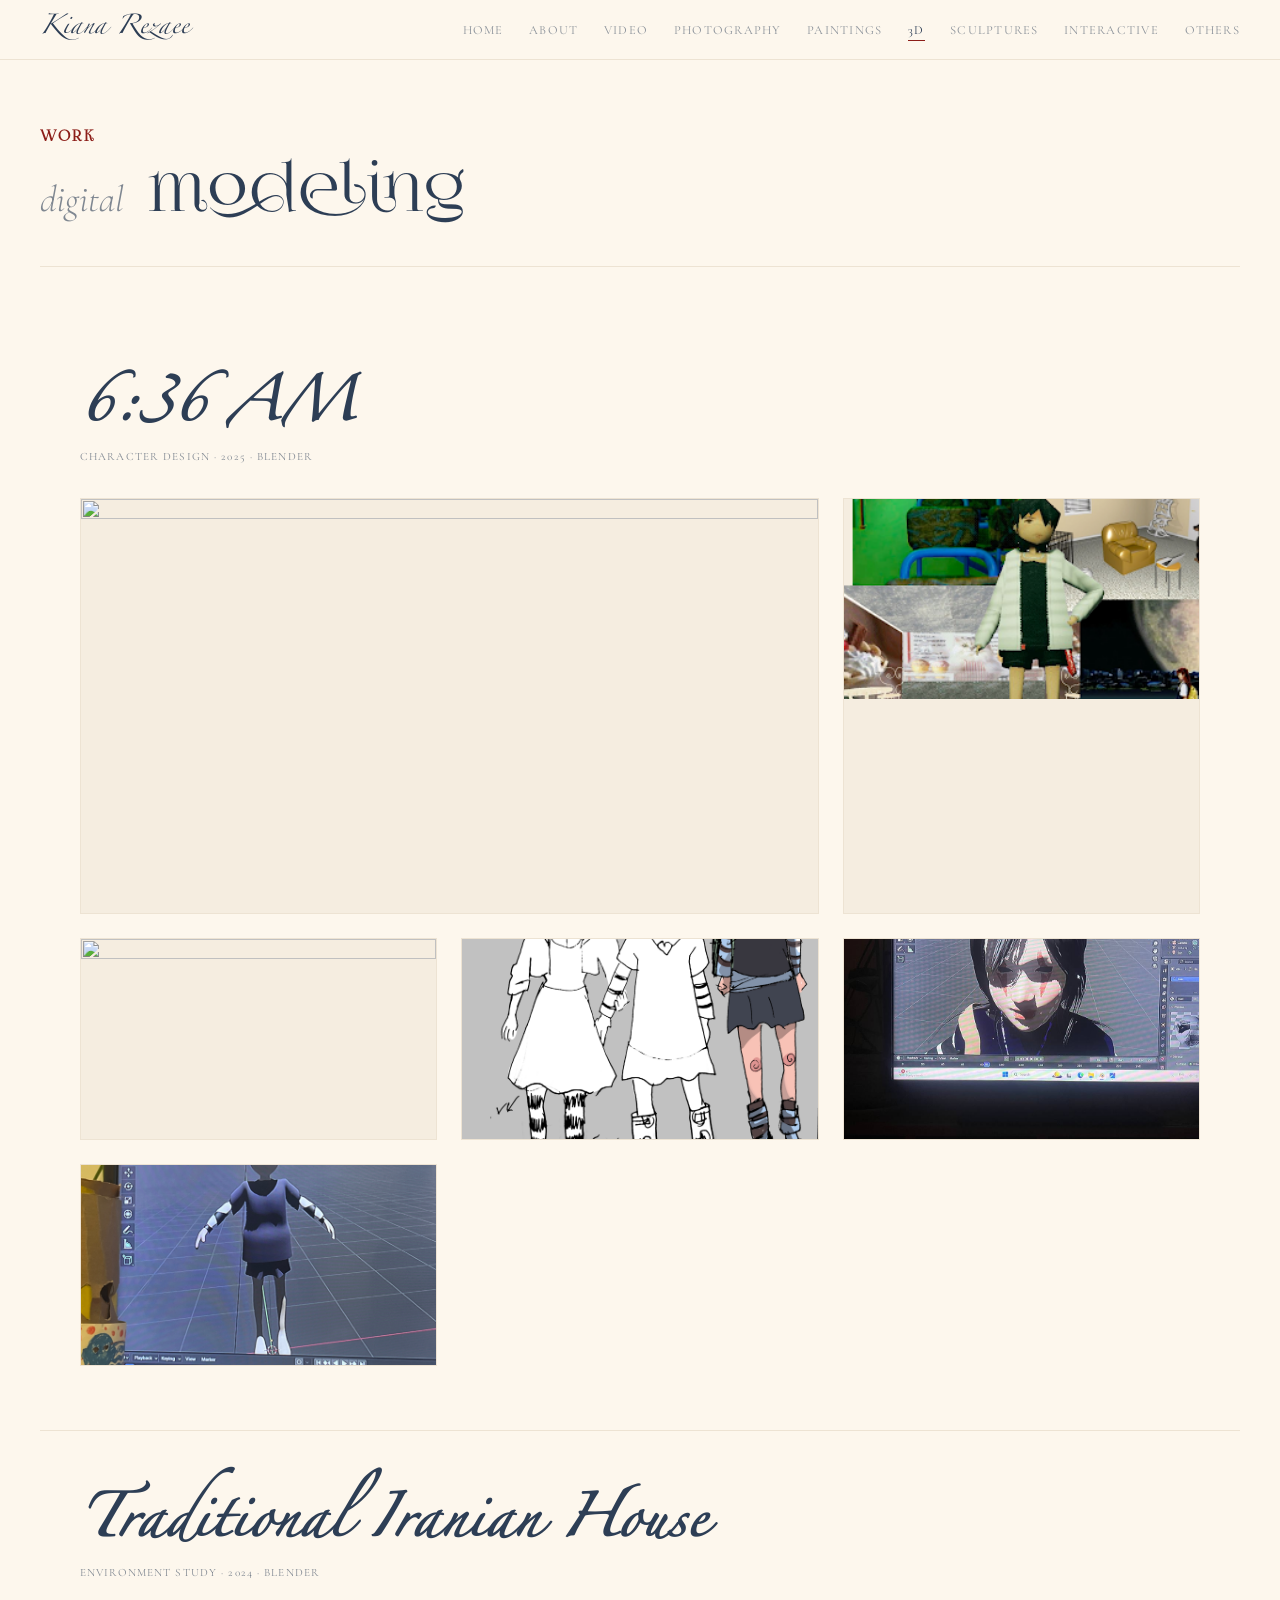
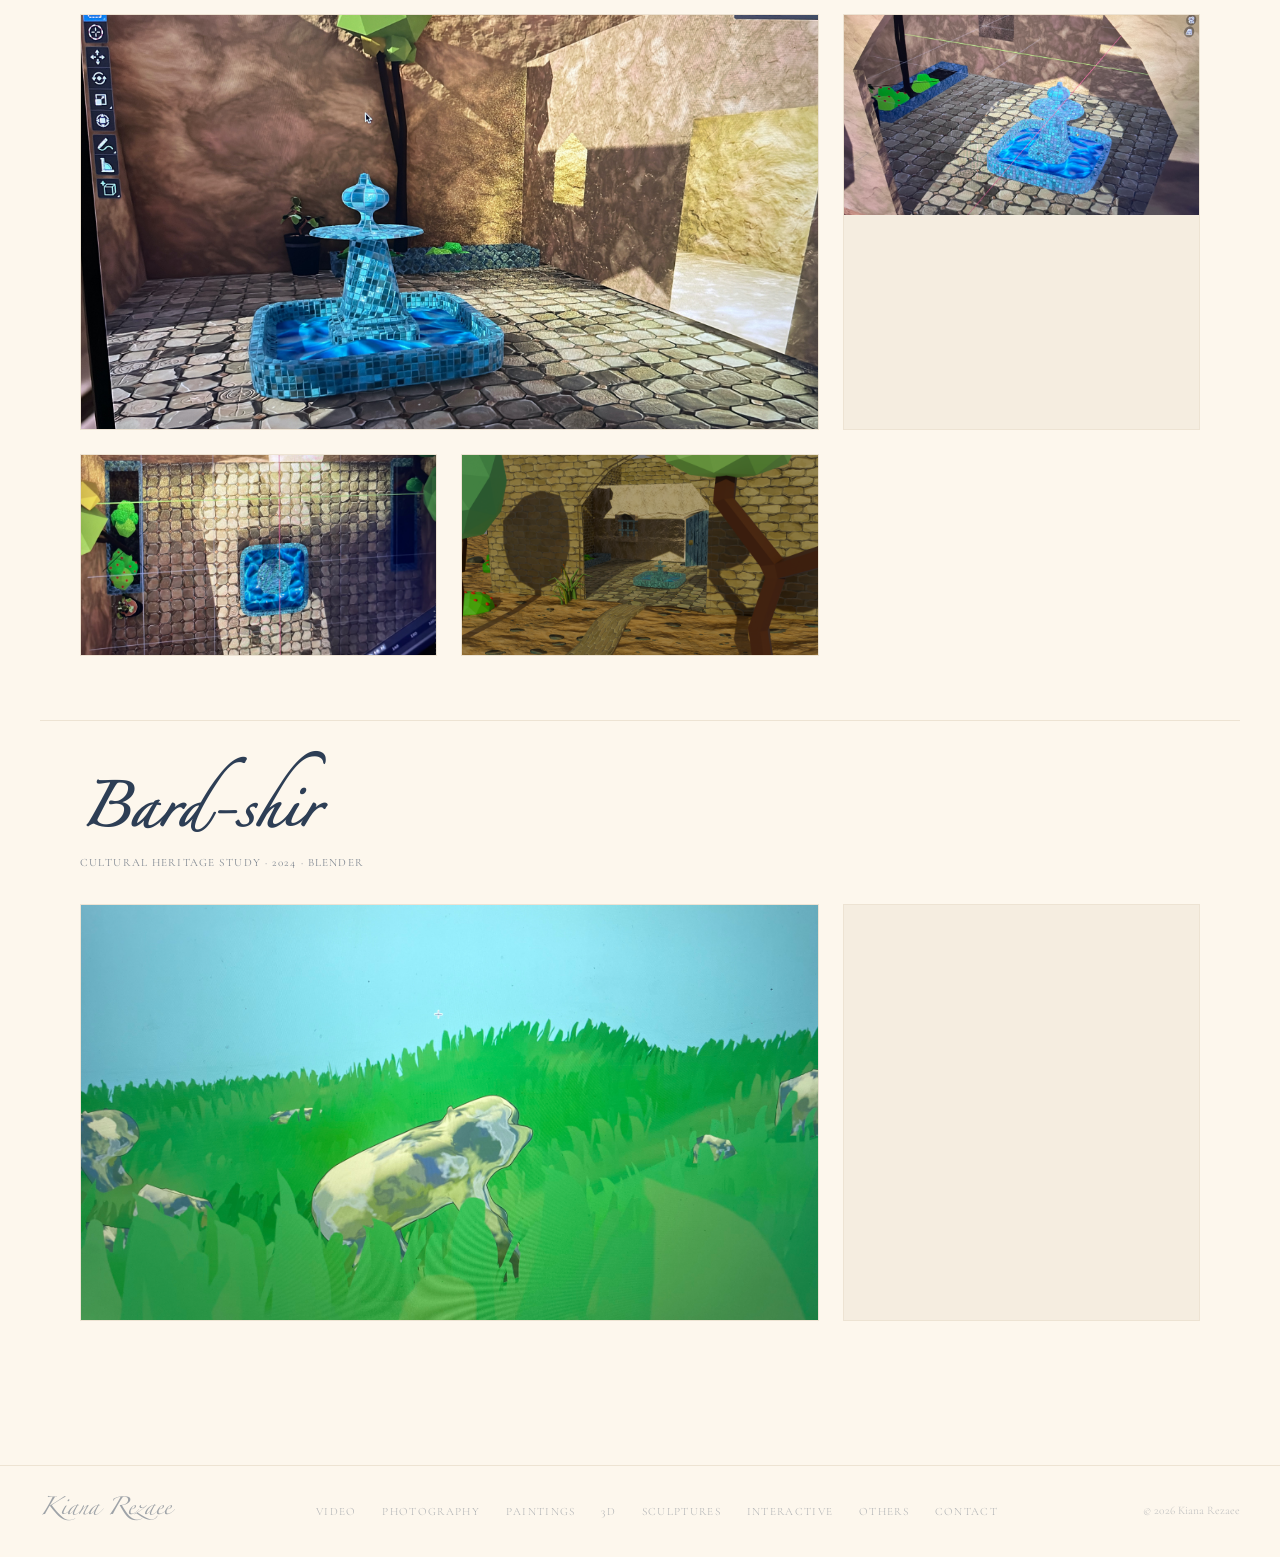
==== 3d.html @ 3933c41b "decided to change the photo names instead" ====
<!DOCTYPE html>
<html lang="en">
<head>
<meta charset="UTF-8"/>
<meta name="viewport" content="width=device-width, initial-scale=1.0"/>
<title>3D — Kiana Rezaee</title>
<link rel="stylesheet" href="shared.css"/>
<style>
/* ── PAGE LAYOUT ── */
.page-wrap { padding-top: var(--nav-h); }

.project-section {
  padding: 4rem 2.5rem;
  max-width: 1200px;
  margin: 0 auto;
  border-bottom: 1px solid var(--cream-3);
}
.project-section:last-child { border-bottom: none; }

.project-header { margin-bottom: 2rem; }
.project-title { font-family: var(--font-dec); font-size: 2.5rem; margin: 0; }
.project-meta { font-size: 0.7rem; text-transform: uppercase; letter-spacing: 0.1em; opacity: 0.6; }

/* ── GRID ── */
.project-grid { display: grid; grid-template-columns: repeat(12, 1fr); gap: 1.5rem; }
.g-item { grid-column: span 4; cursor: pointer; background: var(--cream-2); border: 1px solid var(--cream-3); overflow: hidden; position: relative; }
.g-item.featured { grid-column: span 8; }
.g-thumb, .g-video-thumb { width: 100%; aspect-ratio: 16/9; object-fit: cover; display: block; transition: transform 0.5s ease; }
.g-item:hover .g-thumb, .g-item:hover .g-video-thumb { transform: scale(1.03); }

/* ── MODAL OVERLAY ── */
.series-overlay {
  position: fixed; inset: 0;
  background: rgba(32, 65, 138, 0.98); 
  backdrop-filter: blur(15px);
  display: grid; grid-template-columns: 1.2fr 1fr; gap: 2rem;
  padding: 3rem; opacity: 0; pointer-events: none;
  transition: opacity 0.4s ease; z-index: 5000; color: #fff;
}
.series-overlay.is-active { opacity: 1; pointer-events: auto; }
.overlay-left { position: relative; display: flex; align-items: center; justify-content: center; }
.main-slide-img, .main-slide-video { max-width: 100%; max-height: 80vh; object-fit: contain; }

.nav-arrow { position: absolute; top: 50%; transform: translateY(-50%); background: none; border: none; cursor: pointer; z-index: 60; }
.nav-arrow img { width: 40px; filter: brightness(0) invert(1); }
.prev-arrow { left: -1rem; }
.next-arrow { right: -1rem; }

.close-btn { position: absolute; top: 2rem; right: 2rem; background: none; border: none; cursor: pointer; z-index: 100; }
.close-btn img { width: 40px; filter: brightness(0) invert(1); }

@media (max-width: 900px) {
    .series-overlay { grid-template-columns: 1fr; padding: 1.5rem; overflow-y: auto; }
    .g-item, .g-item.featured { grid-column: span 12; }
}
</style>
</head>
<body>

<nav class="site-nav">
  <a href="index.html" class="nav-logo">Kiana Rezaee</a>
  <ul class="nav-links">
    <li><a href="index.html">Home</a></li>
    <li><a href="about.html">About</a></li>
    <li><a href="video.html">Video</a></li>
    <li><a href="photography.html">Photography</a></li>
    <li><a href="paintings.html">Paintings</a></li>
    <li><a href="3d.html" class="active">3D</a></li>
    <li><a href="sculptures.html">Sculptures</a></li>
    <li><a href="interactive.html">Interactive</a></li>
    <li><a href="others.html">Others</a></li>
  </ul>
  <button class="hamburger" id="hamburger" aria-label="Menu">
    <img src="images/icons/hamburger.png" alt="Menu">
  </button>
</nav>

<div class="mobile-menu" id="mobileMenu">
  <button class="menu-close" onclick="closeMobile()" aria-label="Close Menu">
    <img src="images/icons/ex.PNG" alt="Close">
  </button>
  <a href="index.html" onclick="closeMobile()">Home</a>
  <a href="about.html" onclick="closeMobile()">About</a>
  <a href="video.html" onclick="closeMobile()">Video</a>
  <a href="photography.html" onclick="closeMobile()">Photography</a>
  <a href="paintings.html" onclick="closeMobile()">Paintings</a>
  <a href="3d.html" onclick="closeMobile()">3D</a>
  <a href="sculptures.html" onclick="closeMobile()">Sculptures</a>
  <a href="interactive.html" onclick="closeMobile()">Interactive</a>
  <a href="others.html" onclick="closeMobile()">Others</a>
</div>

<div class="page-wrap">
  <div class="page-header">
    <div class="page-header-left">
      <p class="page-eyebrow">Work</p>
      <h1 class="page-title"><span> digital </span> modeling</h1>
    </div>
  </div>
  <div class="page-rule"></div>

  <section class="project-section">
    <div class="project-header">
      <h2 class="project-title">6:36 AM</h2>
      <p class="project-meta">Character Design · 2025 · Blender</p>
    </div>
    <div class="project-grid">
      <div class="g-item featured" onclick="openProject('morning', 0)"><img src="images/3D/char_design_05.JPG" class="g-thumb"></div>
      <div class="g-item" onclick="openProject('morning', 1)"><img src="images/3D/char_design_01.png" class="g-thumb"></div>
      <div class="g-item" onclick="openProject('morning', 2)"><img src="images/3D/char_design_06.JPG" class="g-thumb"></div>
      <div class="g-item" onclick="openProject('morning', 3)"><img src="images/3D/char_design_001.JPG" class="g-thumb"></div>
      <div class="g-item" onclick="openProject('morning', 4)"><img src="images/3D/char_design_03.JPG" class="g-thumb"></div>
      <div class="g-item" onclick="openProject('morning', 5)"><img src="images/3D/Char_design_04.JPG" class="g-thumb"></div>
    </div>
  </section>

  <section class="project-section">
    <div class="project-header">
      <h2 class="project-title">Traditional Iranian House</h2>
      <p class="project-meta">Environment Study · 2024 · Blender</p>
    </div>
    <div class="project-grid">
      <div class="g-item featured" onclick="openProject('house', 0)"><img src="images/3D/house_01.JPG" class="g-thumb"></div>
      <div class="g-item" onclick="openProject('house', 1)"><img src="images/3D/house_02.jpg" class="g-thumb"></div>
      <div class="g-item" onclick="openProject('house', 2)"><img src="images/3D/House_03.PNG" class="g-thumb"></div>
      <div class="g-item" onclick="openProject('house', 3)"><img src="images/3D/house_04.PNG" class="g-thumb"></div>
    </div>
  </section>

  <section class="project-section">
    <div class="project-header">
      <h2 class="project-title">Bard-shir</h2>
      <p class="project-meta">Cultural Heritage Study · 2024 · Blender</p>
    </div>
    <div class="project-grid">
      <div class="g-item featured" onclick="openProject('bard', 0)"><img src="images/3D/bard_shir_01.jpg" class="g-thumb"></div>
      <div class="g-item" onclick="openProject('bard', 1)">
          <video src="images/3D/bard_shir_01.MP4" class="g-video-thumb" muted autoplay loop playsinline></video>
      </div>
    </div>
  </section>
</div>

<div class="series-overlay" id="pOverlay">
    <button class="close-btn" onclick="closeOverlay()"><img src="images/icons/ex.PNG" class="white-x"></button>
    <div class="overlay-left" id="mediaTarget"></div>
    <div class="overlay-right">
        <h2 id="vTitle" style="font-family: 'Cormorant', serif; font-size: 2.2rem; margin-bottom: 0.5rem;"></h2>
        <p id="vMeta" style="opacity: 0.6; text-transform: uppercase; font-size: 0.65rem;"></p>
        <p id="vDesc" style="line-height: 1.6; font-size: 0.85rem; margin: 1.5rem 0;"></p>
        <p id="vCounter" style="font-size: 0.6rem; opacity: 0.4; border-top: 1px solid rgba(255,255,255,0.2); padding-top: 1rem;"></p>
    </div>
</div>
<footer class="site-footer container">
  <span class="footer-logo">Kiana Rezaee</span>
  <nav class="footer-links">
    <a href="video.html">Video</a><a href="photography.html">Photography</a><a href="paintings.html">Paintings</a>
    <a href="3d.html">3D</a><a href="sculptures.html">Sculptures</a><a href="interactive.html">Interactive</a>
    <a href="others.html">Others</a><a href="about.html">Contact</a>
  </nav>
  <span class="footer-copy">&copy; 2026 Kiana Rezaee</span>
</footer>


<script src="shared.js"></script>
<script>
function closeMobile() { document.getElementById('mobileMenu').classList.remove('is-active'); }
const hamburger = document.getElementById('hamburger');
if (hamburger) { hamburger.addEventListener('click', () => { document.getElementById('mobileMenu').classList.add('is-active'); }); }

const projects = {
    morning: [
      { src: "images/3D/char_design_05.JPG", type: "img", title: "6:36 AM I", meta: "2025", desc: "Digital render." },
      { src: "images/3D/char_design_01.png", type: "img", title: "6:36 AM II", meta: "2025", desc: "Moodboard." },
      { src: "images/3D/char_design_06.JPG", type: "img", title: "6:36 AM III", meta: "2025", desc: "sketching" },
      { src: "images/3D/char_design_001.JPG", type: "img", title: "6:36 AM IV", meta: "2025", desc: "Character sheet" },
      { src: "images/3D/char_design_03.JPG", type: "img", title: "6:36 AM V", meta: "2025", desc: "face." },
      { src: "images/3D/Char_design_04.JPG", type: "img", title: "6:36 AM VI", meta: "2025", desc: "sculpt." }
    ],
    house: [
      { src: "images/3D/house_01.JPG", type: "img", title: "Interior", meta: "2024", desc: "Environment study." },
      { src: "images/3D/house_02.jpg", type: "img", title: "Texture", meta: "2024", desc: "Environment study." },
      { src: "images/3D/House_03.PNG", type: "img", title: "Courtyard", meta: "2024", desc: "Environment study." },
      { src: "images/3D/house_04.PNG", type: "img", title: "Atmosphere", meta: "2024", desc: "Environment study." }
    ],
    bard: [
      { src: "images/3D/bard_shir_01.jpg", type: "img", title: "Bard-shir I", meta: "2024", desc: "Cultural heritage study os bakhtiari tombstones." },
      { src: "images/3D/bard_shir_01.MP4", type: "video", title: "Bard-shir II", meta: "2024", desc: "render." },
    ]
};


let currentKey = "";
let currentIndex = 0;

function openProject(key, index) {
    currentKey = key; currentIndex = index;
    updateOverlay();
    document.getElementById('pOverlay').classList.add('is-active');
    document.body.style.overflow = 'hidden';
}

function closeOverlay() {
    document.getElementById('pOverlay').classList.remove('is-active');
    document.body.style.overflow = 'auto';
    const video = document.querySelector('.main-slide-video');
    if (video) video.pause();
}

function changeSlide(dir) {
    currentIndex = (currentIndex + dir + projects[currentKey].length) % projects[currentKey].length;
    updateOverlay();
}

function updateOverlay() {
    const data = projects[currentKey][currentIndex];
    const mediaHTML = data.type === "video" 
        ? `<video src="${data.src}" class="main-slide-video" controls autoplay loop></video>`
        : `<img src="${data.src}" class="main-slide-img">`;

    document.getElementById('mediaTarget').innerHTML = `
        <button class="nav-arrow prev-arrow" onclick="changeSlide(-1)"><img src="images/icons/backward.PNG"></button>
        ${mediaHTML}
        <button class="nav-arrow next-arrow" onclick="changeSlide(1)"><img src="images/icons/forward.PNG"></button>
    `;
    document.getElementById('vTitle').innerText = data.title;
    document.getElementById('vMeta').innerText = data.meta;
    document.getElementById('vDesc').innerText = data.desc;
    document.getElementById('vCounter').innerText = `${currentIndex + 1} / ${projects[currentKey].length}`;
}
</script>
</body>
</html>
---- shared.css ----
/* ═══════════════════════════════════════════════════════════════
   SHARED — Portfolio Design System · Kiana Rezaee
═══════════════════════════════════════════════════════════════ */

/* ── FONTS ─────────────────────────────────────────────────── */
@font-face {
  font-family: 'Zapfino';
  src: url('fonts/Zapfino.ttf') format('truetype');
  font-weight: normal; font-style: normal; font-display: swap;
}
@font-face {
  font-family: 'Foglihten';
  src: url('fonts/foglihtenno07/FoglihtenNo07.otf') format('opentype'),
       url('fonts/foglihtenno07/FoglihtenNo07.ttf') format('truetype');
  font-weight: 400; font-style: normal; font-display: swap;
}
@font-face {
  font-family: 'Cormorant';
  src: url('fonts/Cormorant_Garamond/CormorantGaramond-VariableFont_wght.ttf') format('truetype-variations');
  font-weight: 300 700; font-style: normal; font-display: swap;
}
@font-face {
  font-family: 'Cormorant';
  src: url('fonts/Cormorant_Garamond/CormorantGaramond-Italic-VariableFont_wght.ttf') format('truetype-variations');
  font-weight: 300 700; font-style: italic; font-display: swap;
}

/* ── TOKENS ─────────────────────────────────────────────────── */
:root {
  --cream:   #fdf7ed;
  --ink:     #2d3e55;
  --blue:    #20418a;
  --ember:   #8c1d18;
  --gold:    #eba133;
  --cream-2: #f5ede0;
  --cream-3: #ede3d3;

  --font-dec:  'Zapfino', cursive;
  --font-orn:  'Foglihten', Georgia, serif;
  --font-body: 'Cormorant', Georgia, serif;

  --nav-h: 60px;
  --ease:  cubic-bezier(0.22, 1, 0.36, 1);
  --shadow-soft: 0 2px 18px rgba(15,20,26,0.07);
  --shadow-med:  0 6px 32px rgba(15,20,26,0.13);
}

/* ── RESET ──────────────────────────────────────────────────── */
*, *::before, *::after { box-sizing: border-box; margin: 0; padding: 0; }
html { scroll-behavior: smooth; font-size: 16px; }

body {
  background: var(--cream);
  color: var(--ink);
  font-family: var(--font-body);
  font-weight: 400;
  font-size: 1.05rem;
  line-height: 1.7;
  overflow-x: hidden;
  -webkit-font-smoothing: antialiased;
}

* { font-family: inherit; }
a { color: inherit; text-decoration: none; }
img { display: block; max-width: 100%; height: auto; }
ul { list-style: none; }
button, input, select, textarea { font-family: inherit; }

strong { font-weight: 700; font-style: normal; }
em     { font-weight: inherit; font-style: italic; }

/* ── NAV ─────────────────────────────────────────────────────── */
.site-nav {
  position: fixed;
  top: 0; left: 0; right: 0;
  height: var(--nav-h);
  z-index: 100;
  display: flex;
  align-items: center;
  justify-content: space-between;
  padding: 0 2.5rem;
  background: rgba(253,247,237,0.92);
  backdrop-filter: blur(14px);
  -webkit-backdrop-filter: blur(14px);
  border-bottom: 1px solid var(--cream-3);
}
.nav-logo {
  font-family: var(--font-dec);
  font-size: 1.1rem;
  color: var(--ink);
  transition: color 0.2s;
}
.nav-logo:hover { color: var(--ember); }

.nav-links { display: flex; align-items: center; gap: 1.6rem; }
.nav-links a {
  font-weight: 400;
  font-size: 0.78rem;
  letter-spacing: 0.1em;
  text-transform: uppercase;
  opacity: 0.55;
  transition: opacity 0.2s;
  position: relative;
}
.nav-links a:hover { opacity: 1; }
.nav-links a.active { opacity: 1; }
.nav-links a.active::after {
  content: '';
  position: absolute; bottom: -3px; left: 0; right: 0;
  height: 1px; background: var(--ember);
}

/* ── MOBILE MENU & HAMBURGER ── */
.hamburger {
  z-index: 2100;
  cursor: pointer;
  display: none;
  background: none;
  border: none;
  padding: 0;
  width: 55px; 
  height: auto;
  transition: opacity 0.3s var(--ease);
}
.hamburger img { width: 100%; height: auto; display: block; }
.hamburger:hover { opacity: 0.7; }

.mobile-menu {
  position: fixed;
  top: 0; right: 0;
  width: 100%;
  max-width: 300px;
  height: 100vh;
  background: var(--cream);
  z-index: 2050;
  display: flex;
  flex-direction: column;
  padding: 6rem 2rem 2rem;
  gap: 0.5rem;
  transform: translateX(100%);
  transition: transform 0.35s var(--ease);
  visibility: hidden;
  box-shadow: -5px 0 25px rgba(0,0,0,0.05);
}
.mobile-menu.active {
  transform: translateX(0);
  visibility: visible;
}

.menu-close {
  position: absolute;
  top: 1.5rem;
  right: 1.5rem;
  background: none;
  border: none;
  cursor: pointer;
  opacity: 0.5;
  transition: opacity 0.3s, transform 0.3s;
  z-index: 2100;
  padding: 0;
  
  /* Adjust this width to match your desired size */
  width: 40px; 
  height: auto;
}

.menu-close img {
  width: 100%;
  height: auto;
  display: block;
  
  /* Refined filter for #20418a (Deep Blue) */
  filter: invert(21%) sepia(41%) saturate(5846%) hue-rotate(180deg) brightness(40%) contrast(92%);
}

.menu-close:hover {
  opacity: 1;
  transform: scale(1.1);
}
.menu-close:hover { opacity: 1; }

.mobile-menu a {
  font-size: 1.1rem;
  padding: 0.6rem 0;
  color: var(--ink);
  text-transform: uppercase;
  letter-spacing: 0.1em;
  border-bottom: 1px solid transparent;
  transition: border-color 0.3s;
}
.mobile-menu a:hover { border-bottom-color: var(--ember); }

/* ── BUTTONS ─────────────────────────────────────────────────── */
.btn {
  display: inline-flex; align-items: center; gap: 0.5rem;
  font-weight: 400; font-size: 0.78rem;
  letter-spacing: 0.12em; text-transform: uppercase;
  padding: 0.7rem 1.75rem;
  border: 1.5px solid var(--ember);
  background: var(--ember); color: var(--cream);
  cursor: pointer;
  transition: background 0.28s var(--ease), border-color 0.28s, color 0.28s, transform 0.18s;
}
.btn:hover { background: var(--gold); border-color: var(--gold); color: var(--ink); transform: translateY(-1px); }
.btn:active { transform: translateY(0); }
.btn-ghost { background: transparent; color: var(--ember); }

/* ── PAGE WRAP & LAYOUT ──────────────────────────────────────── */
.page-wrap { padding-top: var(--nav-h); min-height: 100vh; }
.container { max-width: 1280px; margin: 0 auto; padding: 0 2.5rem; }

.page-header {
  padding: 4rem 2.5rem 2.5rem;
  max-width: 1280px; margin: 0 auto;
  display: flex; align-items: flex-end;
  justify-content: space-between; gap: 2rem; flex-wrap: wrap;
}
.page-eyebrow {
  font-family: var(--font-orn);
  font-weight: 600; font-size: 0.95rem;
  letter-spacing: 0.18em; text-transform: uppercase;
  color: var(--ember); margin-bottom: 0.75rem;
}
.page-title {
  font-family: var(--font-orn);
  font-weight: 400;
  font-size: clamp(2.4rem, 6vw, 4rem);
  line-height: 1.0; color: var(--ink);
}
.page-title span {
  font-family: var(--font-body);
  font-weight: 300; font-style: italic;
  font-size: 0.58em; opacity: 0.6;
  display: inline-block; margin-right: 0.2em;
}
.page-count {
  font-weight: 300; font-size: 0.75rem;
  letter-spacing: 0.1em; color: rgba(45,62,85,0.35);
  text-transform: uppercase; white-space: nowrap;
}
.page-rule {
  height: 1px; background: var(--cream-3);
  max-width: calc(1280px - 5rem);
  margin: 0 auto 3rem;
}

/* ── REVEAL ──────────────────────────────────────────────────── */
.reveal {
  opacity: 0; transform: translateY(20px);
  transition: opacity 0.8s var(--ease), transform 0.8s var(--ease);
}
.reveal.visible { opacity: 1; transform: translateY(0); }

/* ── FOOTER ──────────────────────────────────────────────────── */
.site-footer {
  margin-top: 5rem; border-top: 1px solid var(--cream-3);
  padding: 2rem 2.5rem;
  display: flex; align-items: center;
  justify-content: space-between; gap: 1.5rem; flex-wrap: wrap;
}
.footer-logo { font-family: var(--font-dec); font-size: 1rem; opacity: 0.45; }
.footer-links { display: flex; gap: 1.6rem; flex-wrap: wrap; }
.footer-links a {
  font-weight: 300; font-size: 0.7rem;
  letter-spacing: 0.12em; text-transform: uppercase;
  opacity: 0.38; transition: opacity 0.2s, color 0.2s;
}
.footer-links a:hover { opacity: 1; color: var(--ember); }
.footer-copy { font-weight: 300; font-size: 0.72rem; color: rgba(45,62,85,0.3); }

/* ── LIGHTBOX ────────────────────────────────────────────────── */
.lightbox {
  display: none; position: fixed; inset: 0;
  background: rgba(253,247,237,0.96);
  z-index: 200; align-items: center; justify-content: center;
}
.lightbox.open { display: flex; }
.lightbox-inner { position: relative; }
.lightbox img { max-width: 90vw; max-height: 85vh; object-fit: contain; box-shadow: var(--shadow-med); }
.lightbox-close {
  position: fixed; top: 1.5rem; right: 2rem;
  font-weight: 300; font-size: 0.75rem; letter-spacing: 0.14em; text-transform: uppercase;
  background: none; border: none; cursor: pointer; opacity: 0.5; transition: opacity 0.2s;
}
.lightbox-caption {
  position: fixed; bottom: 2rem; left: 50%; transform: translateX(-50%);
  font-weight: 300; font-size: 0.78rem; letter-spacing: 0.1em;
  color: rgba(45,62,85,0.45); white-space: nowrap;
}

/* ── RESPONSIVE ──────────────────────────────────────────────── */
@media (max-width: 860px) {
  .hamburger { display: block; position: relative; }
  .nav-links { display: none; }
  .container, .page-header { padding-left: 1.25rem; padding-right: 1.25rem; }
  .site-footer { flex-direction: column; align-items: flex-start; gap: 1rem; }
  .page-rule { margin-left: 1.25rem; margin-right: 1.25rem; }
}
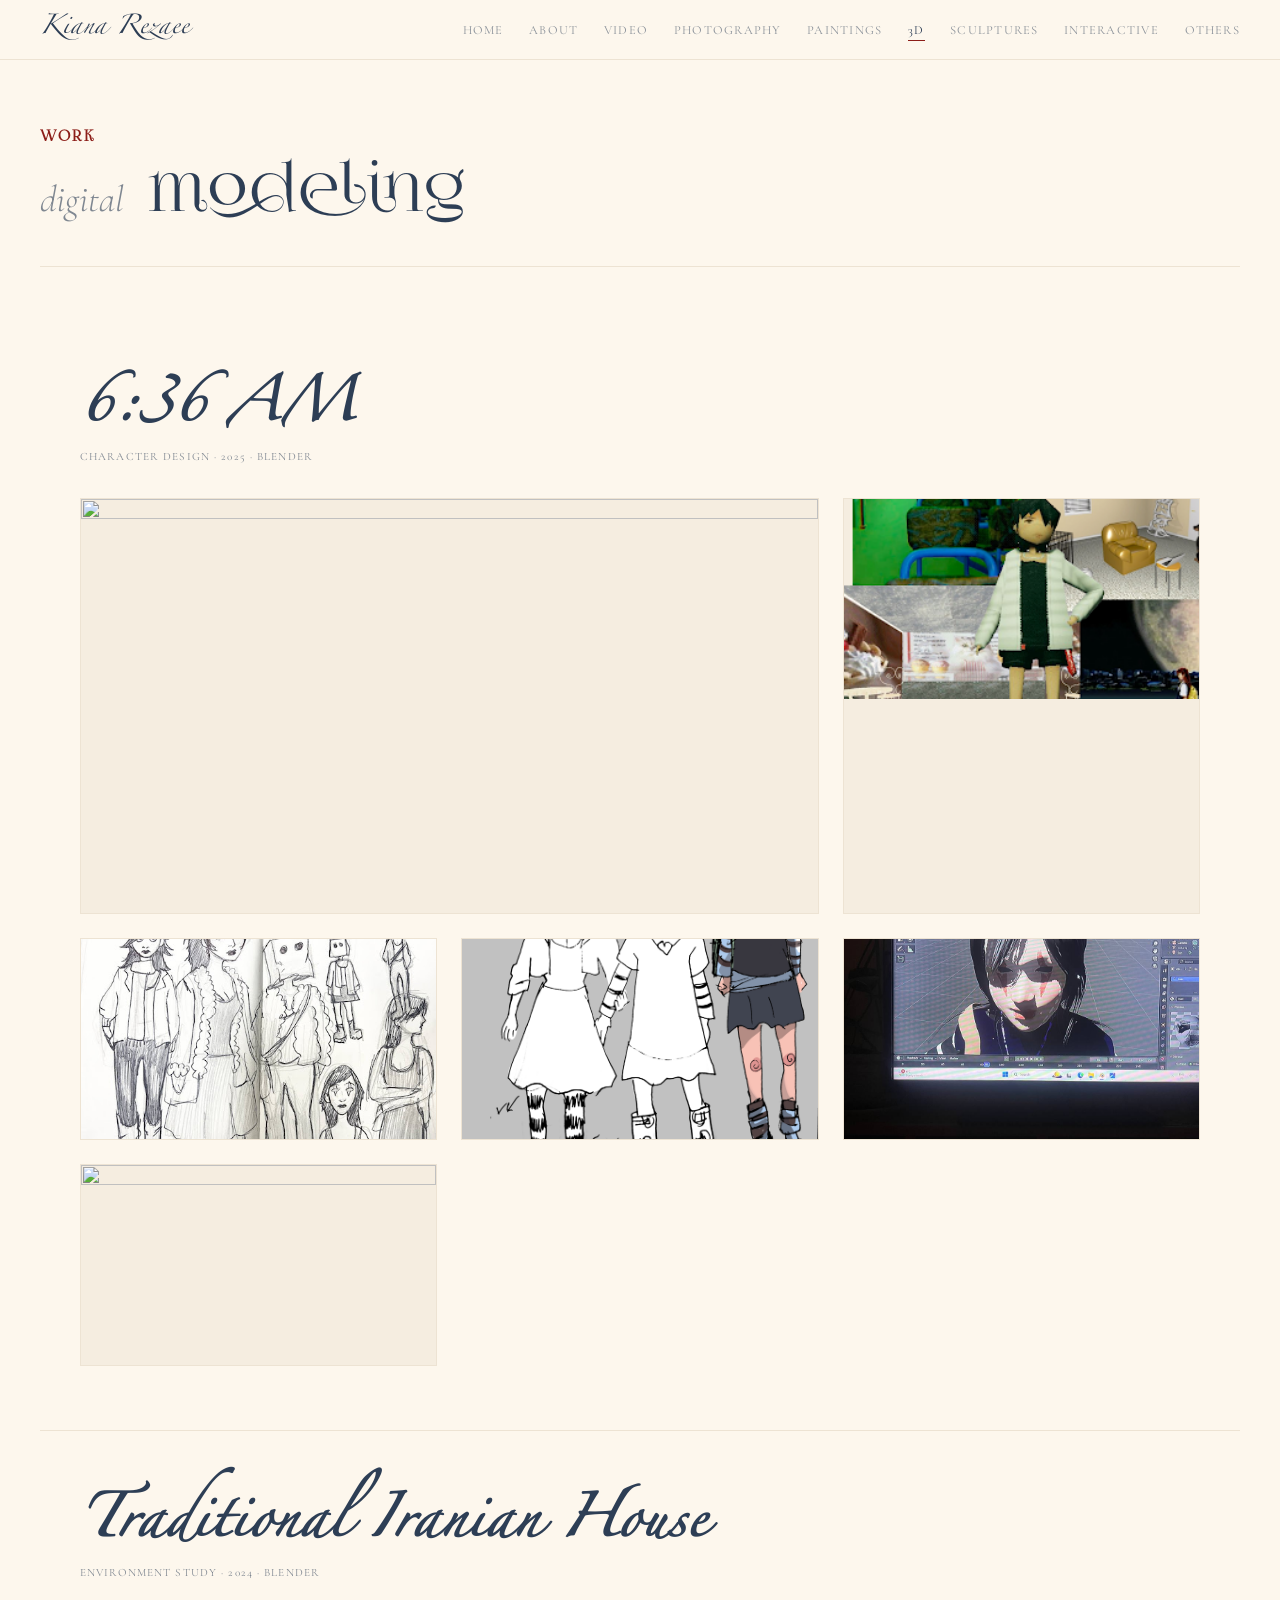
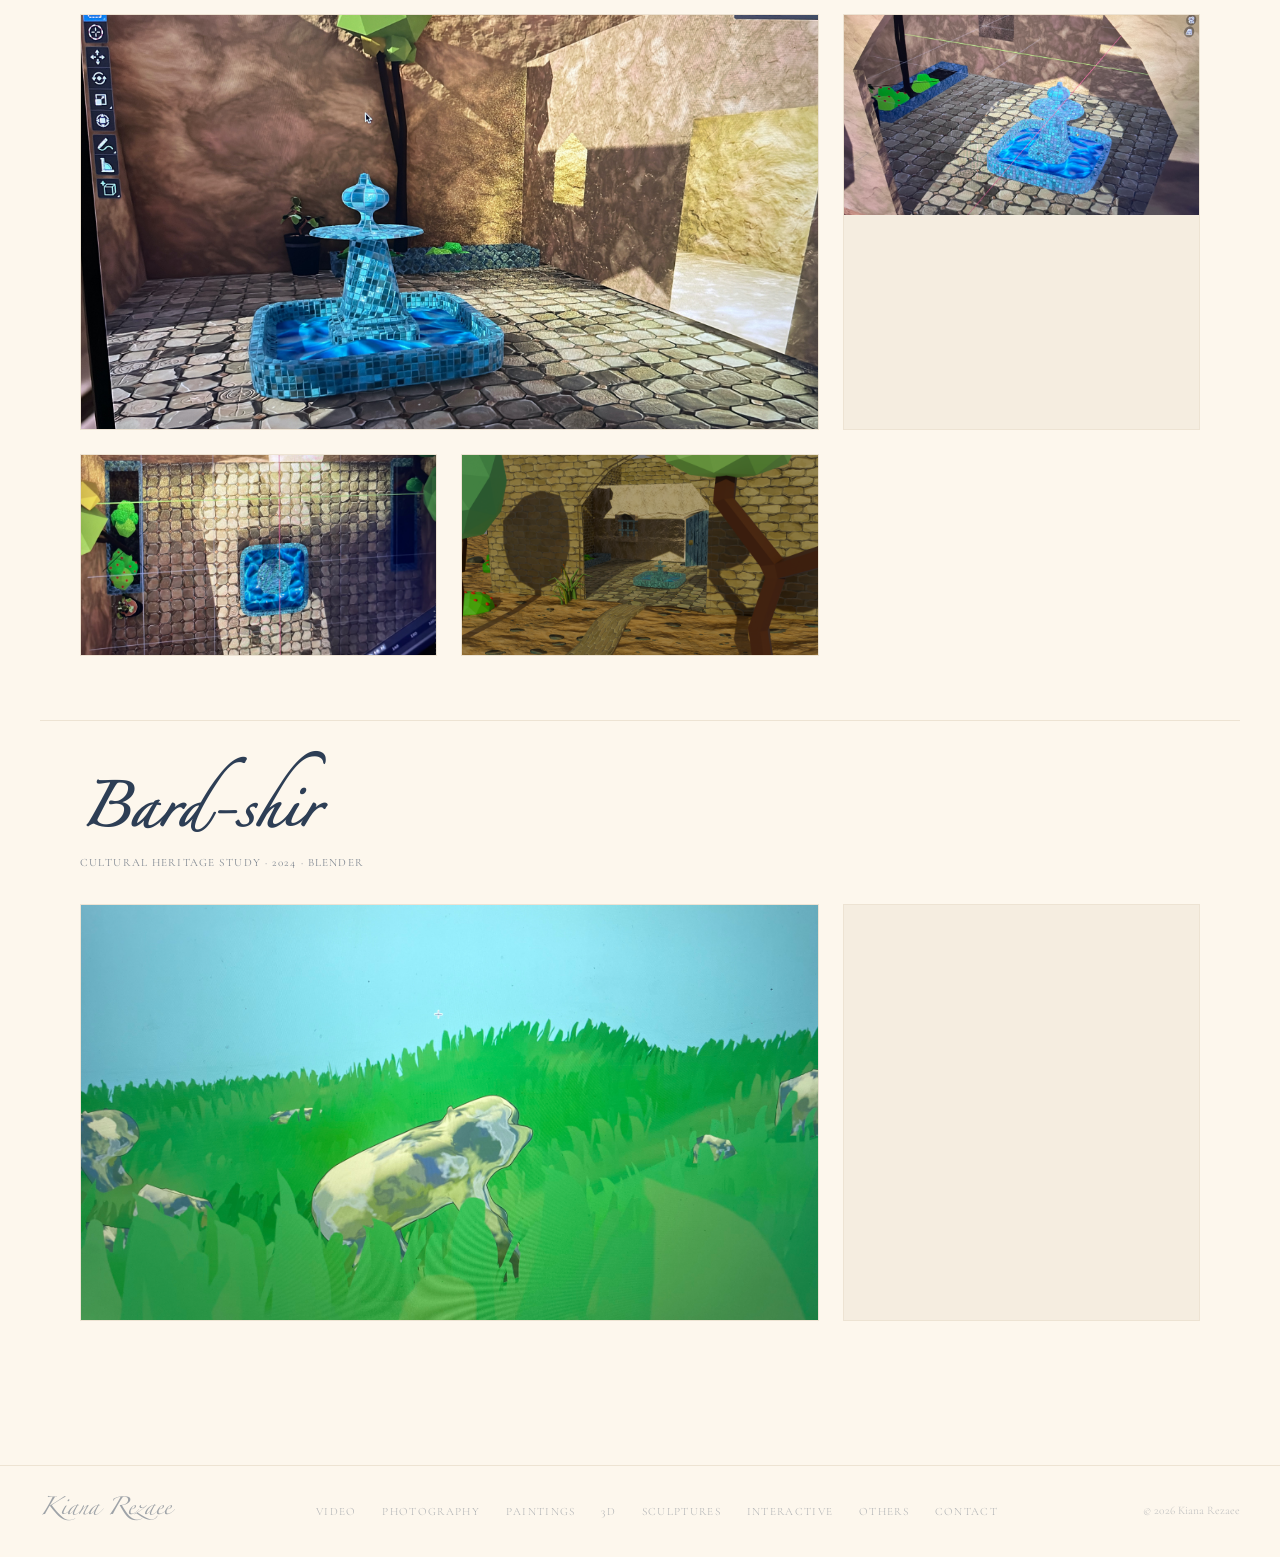
==== commit eea228df: "fix file names" ====
--- a/3d.html
+++ b/3d.html
@@ -142,7 +142,7 @@
 </div>
 
 <div class="series-overlay" id="pOverlay">
-    <button class="close-btn" onclick="closeOverlay()"><img src="images/icons/ex.PNG" class="white-x"></button>
+    <button class="close-btn" onclick="closeOverlay()"><img src="images/icons/ex.png" class="white-x"></button>
     <div class="overlay-left" id="mediaTarget"></div>
     <div class="overlay-right">
         <h2 id="vTitle" style="font-family: 'Cormorant', serif; font-size: 2.2rem; margin-bottom: 0.5rem;"></h2>
@@ -219,9 +219,9 @@
         : `<img src="${data.src}" class="main-slide-img">`;
 
     document.getElementById('mediaTarget').innerHTML = `
-        <button class="nav-arrow prev-arrow" onclick="changeSlide(-1)"><img src="images/icons/backward.PNG"></button>
+        <button class="nav-arrow prev-arrow" onclick="changeSlide(-1)"><img src="images/icons/backward.png"></button>
         ${mediaHTML}
-        <button class="nav-arrow next-arrow" onclick="changeSlide(1)"><img src="images/icons/forward.PNG"></button>
+        <button class="nav-arrow next-arrow" onclick="changeSlide(1)"><img src="images/icons/forward.png"></button>
     `;
     document.getElementById('vTitle').innerText = data.title;
     document.getElementById('vMeta').innerText = data.meta;
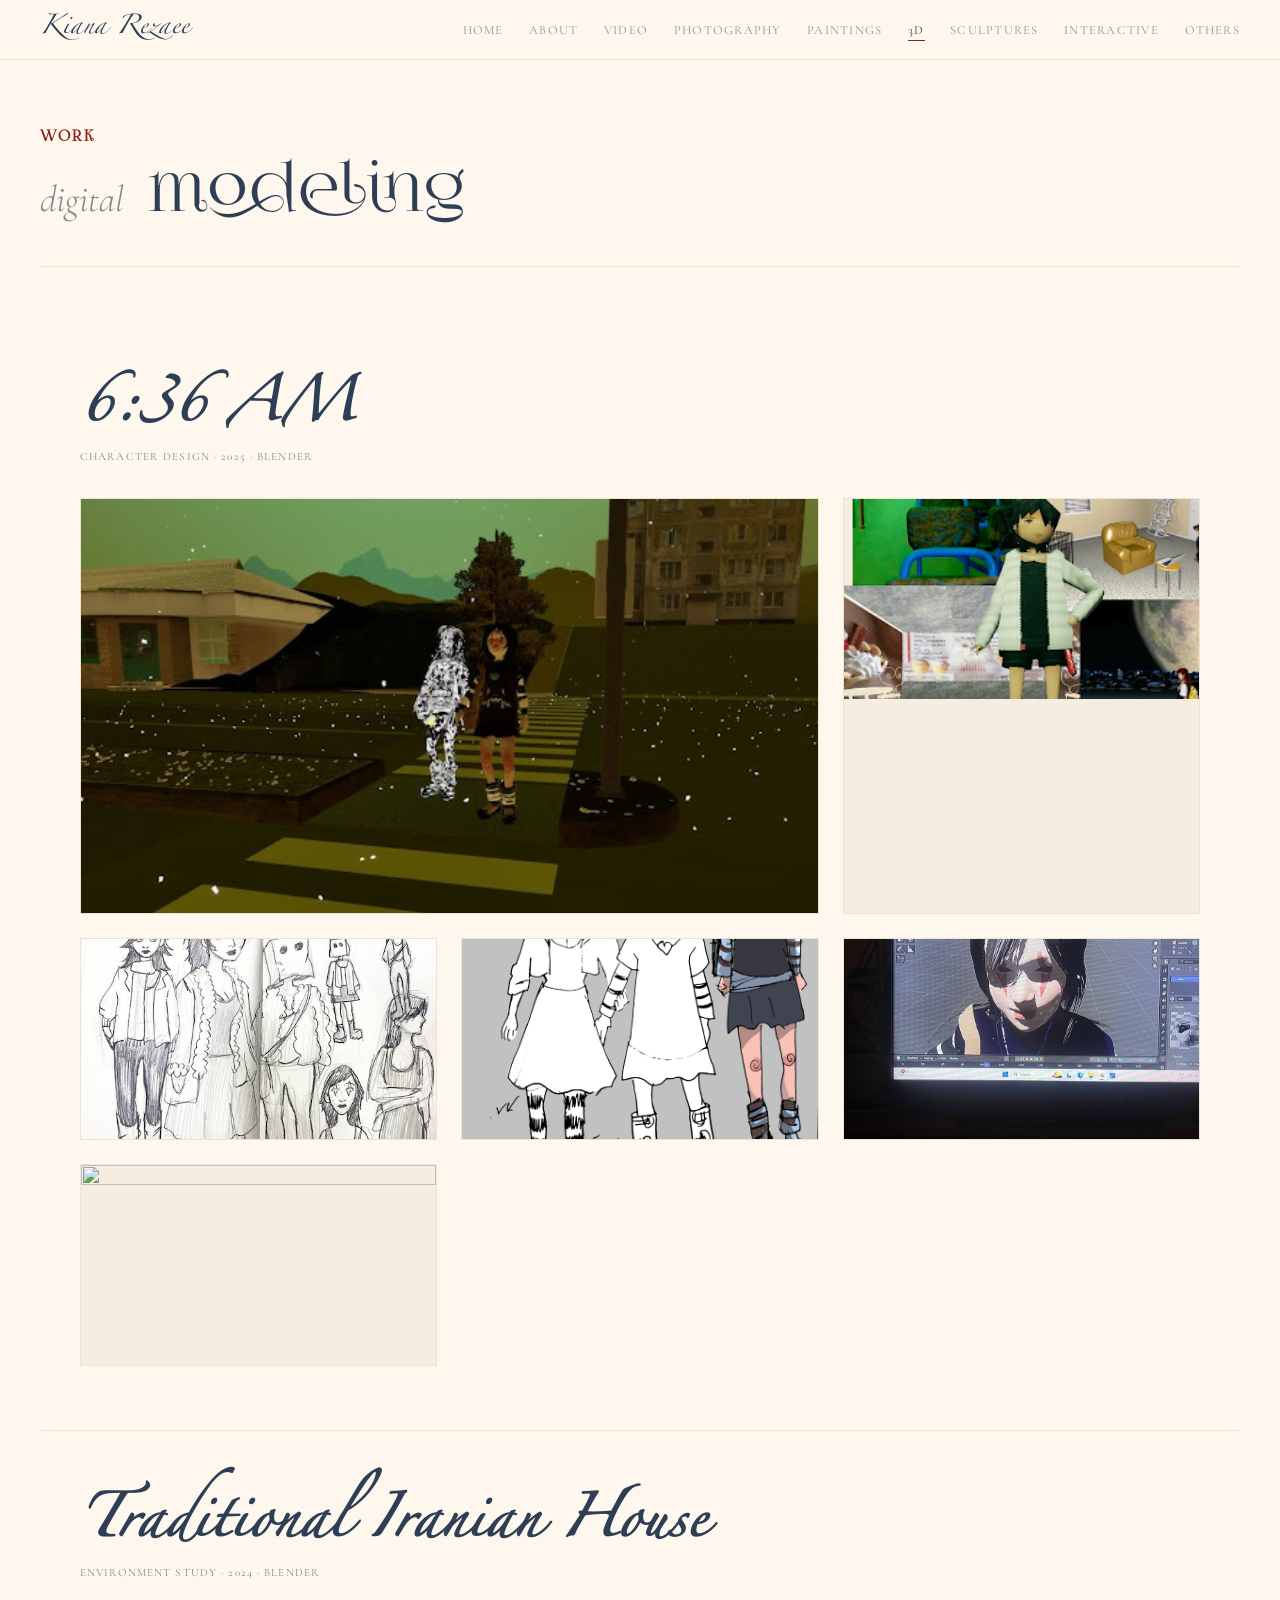
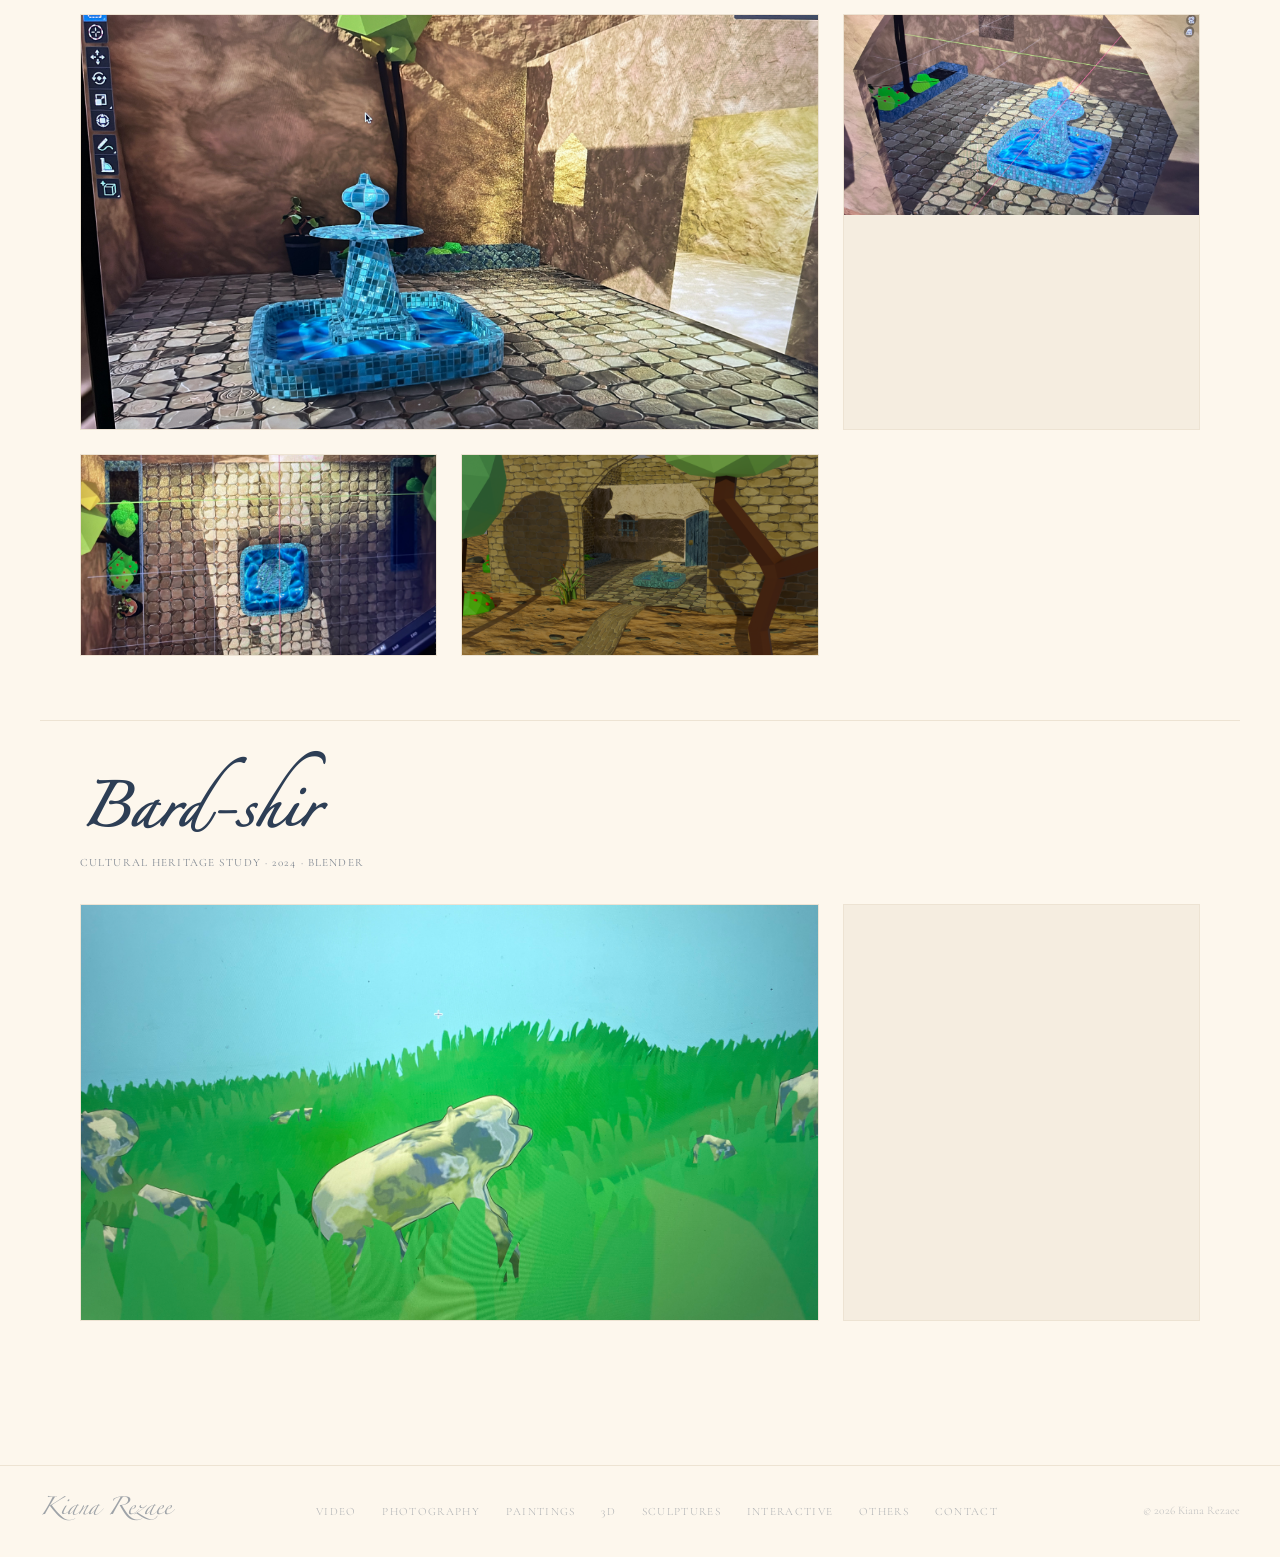
==== commit b96f659d: "Update 3d.html" ====
--- a/3d.html
+++ b/3d.html
@@ -105,12 +105,12 @@
       <p class="project-meta">Character Design · 2025 · Blender</p>
     </div>
     <div class="project-grid">
-      <div class="g-item featured" onclick="openProject('morning', 0)"><img src="images/3D/char_design_05.JPG" class="g-thumb"></div>
+      <div class="g-item featured" onclick="openProject('morning', 0)"><img src="images/3D/char_design_05.jpg" class="g-thumb"></div>
       <div class="g-item" onclick="openProject('morning', 1)"><img src="images/3D/char_design_01.png" class="g-thumb"></div>
       <div class="g-item" onclick="openProject('morning', 2)"><img src="images/3D/char_design_06.JPG" class="g-thumb"></div>
       <div class="g-item" onclick="openProject('morning', 3)"><img src="images/3D/char_design_001.JPG" class="g-thumb"></div>
       <div class="g-item" onclick="openProject('morning', 4)"><img src="images/3D/char_design_03.JPG" class="g-thumb"></div>
-      <div class="g-item" onclick="openProject('morning', 5)"><img src="images/3D/Char_design_04.JPG" class="g-thumb"></div>
+      <div class="g-item" onclick="openProject('morning', 5)"><img src="images/3D/char_design_04.jpg" class="g-thumb"></div>
     </div>
   </section>
 
@@ -170,7 +170,7 @@
 
 const projects = {
     morning: [
-      { src: "images/3D/char_design_05.JPG", type: "img", title: "6:36 AM I", meta: "2025", desc: "Digital render." },
+      { src: "images/3D/char_design_05.jpg", type: "img", title: "6:36 AM I", meta: "2025", desc: "Digital render." },
       { src: "images/3D/char_design_01.png", type: "img", title: "6:36 AM II", meta: "2025", desc: "Moodboard." },
       { src: "images/3D/char_design_06.JPG", type: "img", title: "6:36 AM III", meta: "2025", desc: "sketching" },
       { src: "images/3D/char_design_001.JPG", type: "img", title: "6:36 AM IV", meta: "2025", desc: "Character sheet" },
@@ -230,4 +230,4 @@
 }
 </script>
 </body>
-</html>+</html>
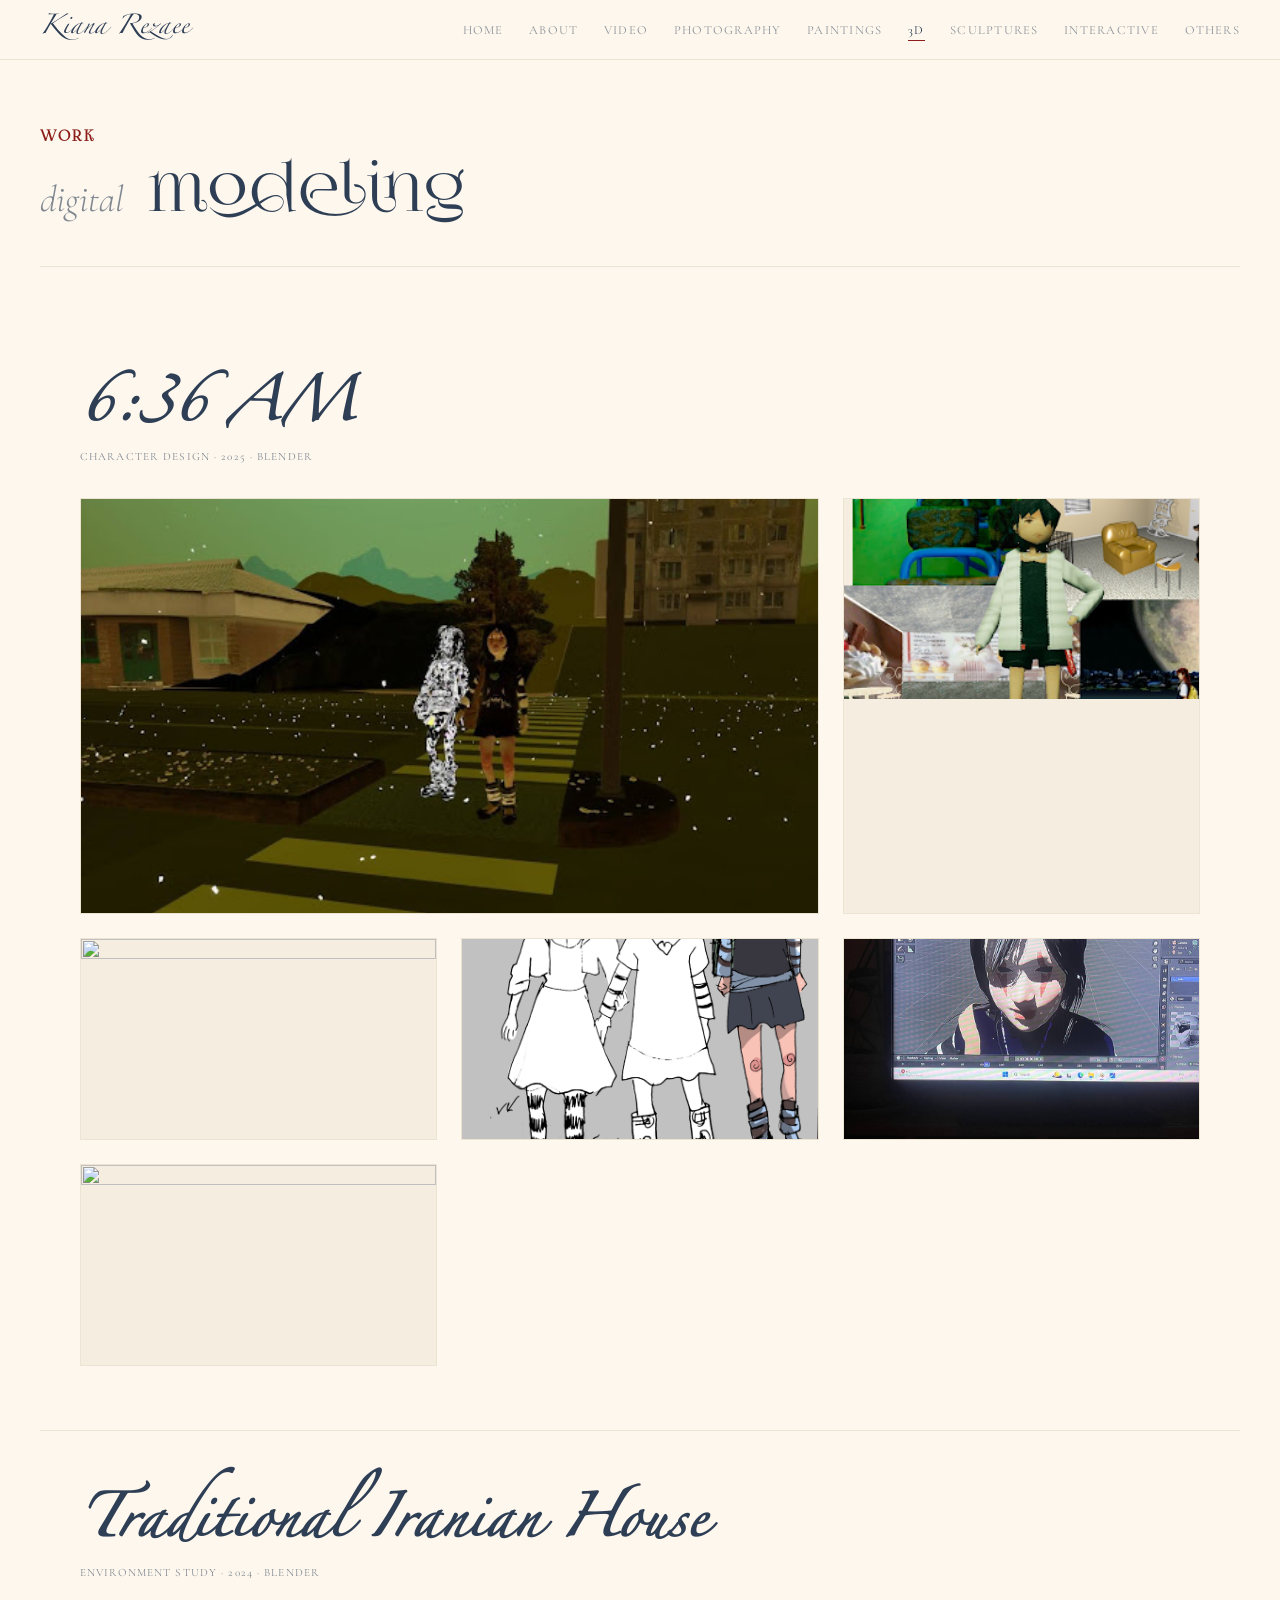
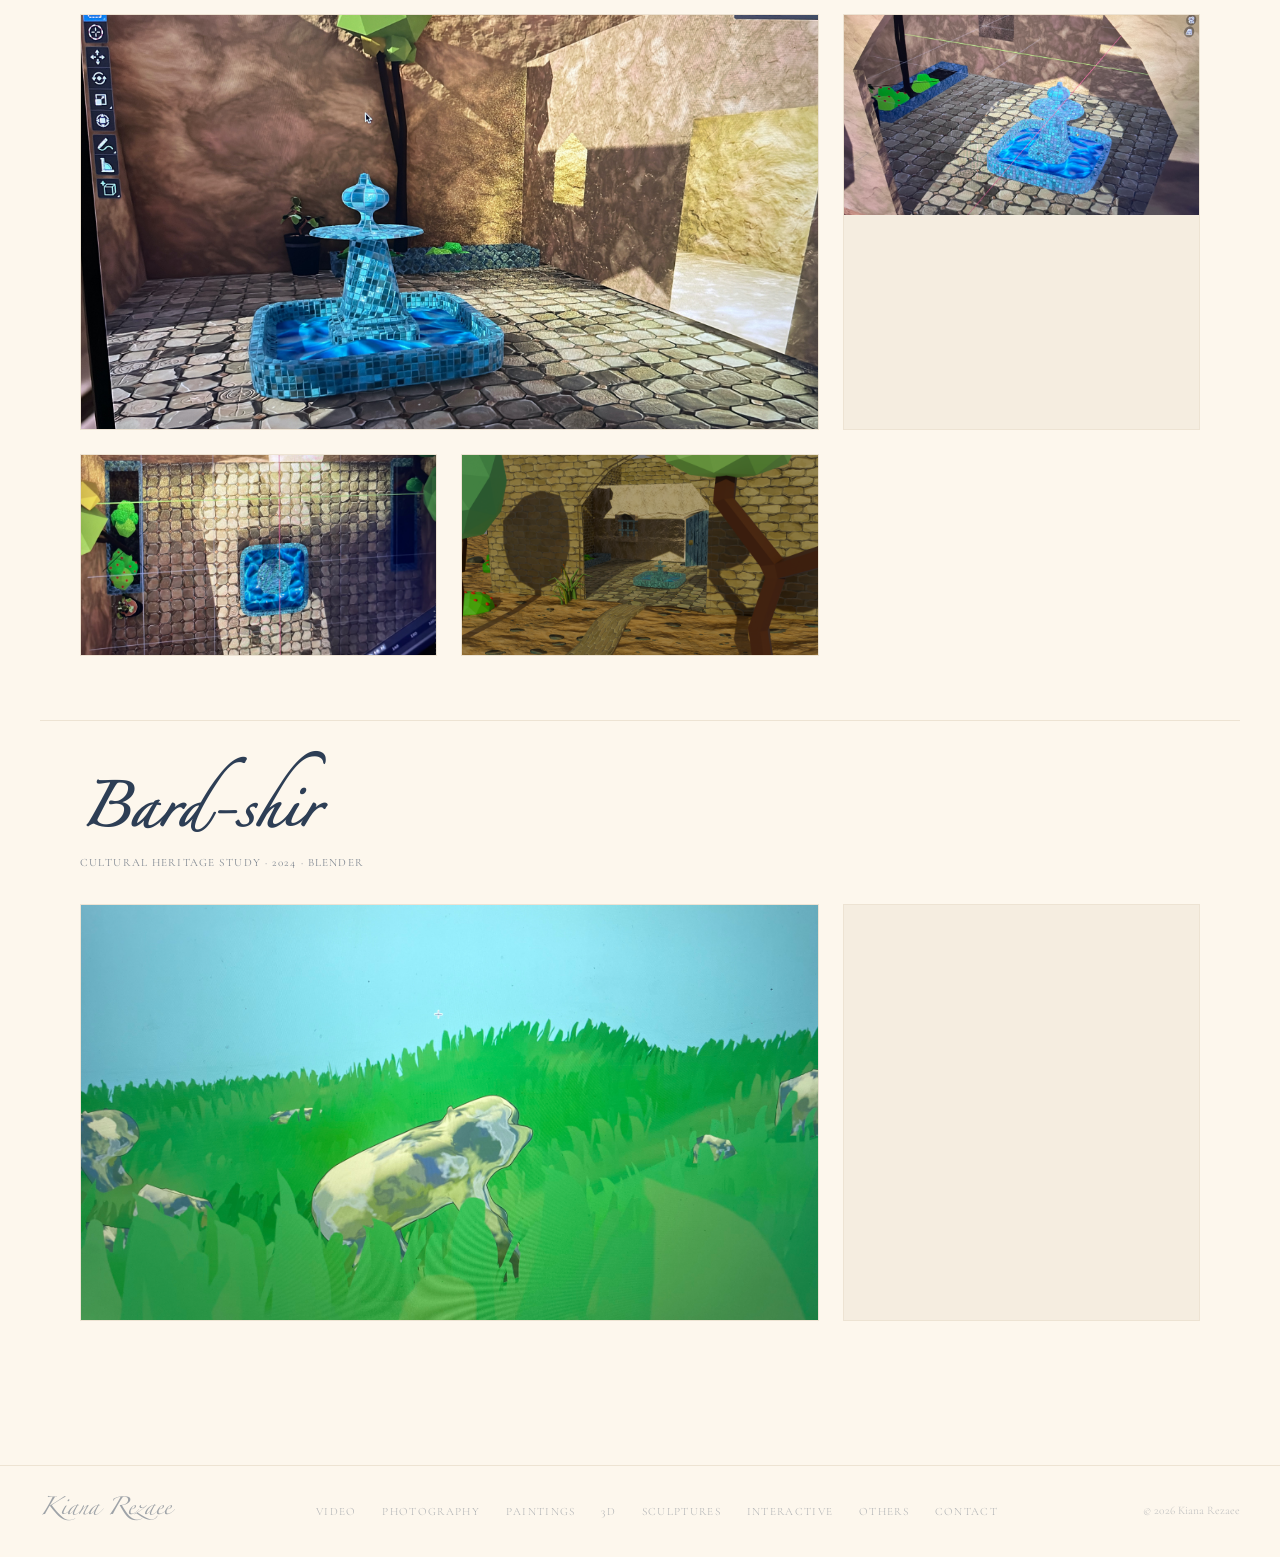
==== commit 177c595f: "Update 3d.html" ====
--- a/3d.html
+++ b/3d.html
@@ -107,7 +107,7 @@
     <div class="project-grid">
       <div class="g-item featured" onclick="openProject('morning', 0)"><img src="images/3D/char_design_05.jpg" class="g-thumb"></div>
       <div class="g-item" onclick="openProject('morning', 1)"><img src="images/3D/char_design_01.png" class="g-thumb"></div>
-      <div class="g-item" onclick="openProject('morning', 2)"><img src="images/3D/char_design_06.JPG" class="g-thumb"></div>
+      <div class="g-item" onclick="openProject('morning', 2)"><img src="images/3D/char_design_06.jpg" class="g-thumb"></div>
       <div class="g-item" onclick="openProject('morning', 3)"><img src="images/3D/char_design_001.JPG" class="g-thumb"></div>
       <div class="g-item" onclick="openProject('morning', 4)"><img src="images/3D/char_design_03.JPG" class="g-thumb"></div>
       <div class="g-item" onclick="openProject('morning', 5)"><img src="images/3D/char_design_04.jpg" class="g-thumb"></div>
@@ -135,7 +135,7 @@
     <div class="project-grid">
       <div class="g-item featured" onclick="openProject('bard', 0)"><img src="images/3D/bard_shir_01.jpg" class="g-thumb"></div>
       <div class="g-item" onclick="openProject('bard', 1)">
-          <video src="images/3D/bard_shir_01.MP4" class="g-video-thumb" muted autoplay loop playsinline></video>
+          <video src="images/3D/bard_shir_01.mp4" class="g-video-thumb" muted autoplay loop playsinline></video>
       </div>
     </div>
   </section>
@@ -172,10 +172,10 @@
     morning: [
       { src: "images/3D/char_design_05.jpg", type: "img", title: "6:36 AM I", meta: "2025", desc: "Digital render." },
       { src: "images/3D/char_design_01.png", type: "img", title: "6:36 AM II", meta: "2025", desc: "Moodboard." },
-      { src: "images/3D/char_design_06.JPG", type: "img", title: "6:36 AM III", meta: "2025", desc: "sketching" },
-      { src: "images/3D/char_design_001.JPG", type: "img", title: "6:36 AM IV", meta: "2025", desc: "Character sheet" },
-      { src: "images/3D/char_design_03.JPG", type: "img", title: "6:36 AM V", meta: "2025", desc: "face." },
-      { src: "images/3D/Char_design_04.JPG", type: "img", title: "6:36 AM VI", meta: "2025", desc: "sculpt." }
+      { src: "images/3D/char_design_06.jpg", type: "img", title: "6:36 AM III", meta: "2025", desc: "sketching" },
+      { src: "images/3D/char_design_001.jpg", type: "img", title: "6:36 AM IV", meta: "2025", desc: "Character sheet" },
+      { src: "images/3D/char_design_03.jpg", type: "img", title: "6:36 AM V", meta: "2025", desc: "face." },
+      { src: "images/3D/Char_design_04.jpg", type: "img", title: "6:36 AM VI", meta: "2025", desc: "sculpt." }
     ],
     house: [
       { src: "images/3D/house_01.JPG", type: "img", title: "Interior", meta: "2024", desc: "Environment study." },
@@ -185,7 +185,7 @@
     ],
     bard: [
       { src: "images/3D/bard_shir_01.jpg", type: "img", title: "Bard-shir I", meta: "2024", desc: "Cultural heritage study os bakhtiari tombstones." },
-      { src: "images/3D/bard_shir_01.MP4", type: "video", title: "Bard-shir II", meta: "2024", desc: "render." },
+      { src: "images/3D/bard_shir_01.mp4", type: "video", title: "Bard-shir II", meta: "2024", desc: "render." },
     ]
 };
 
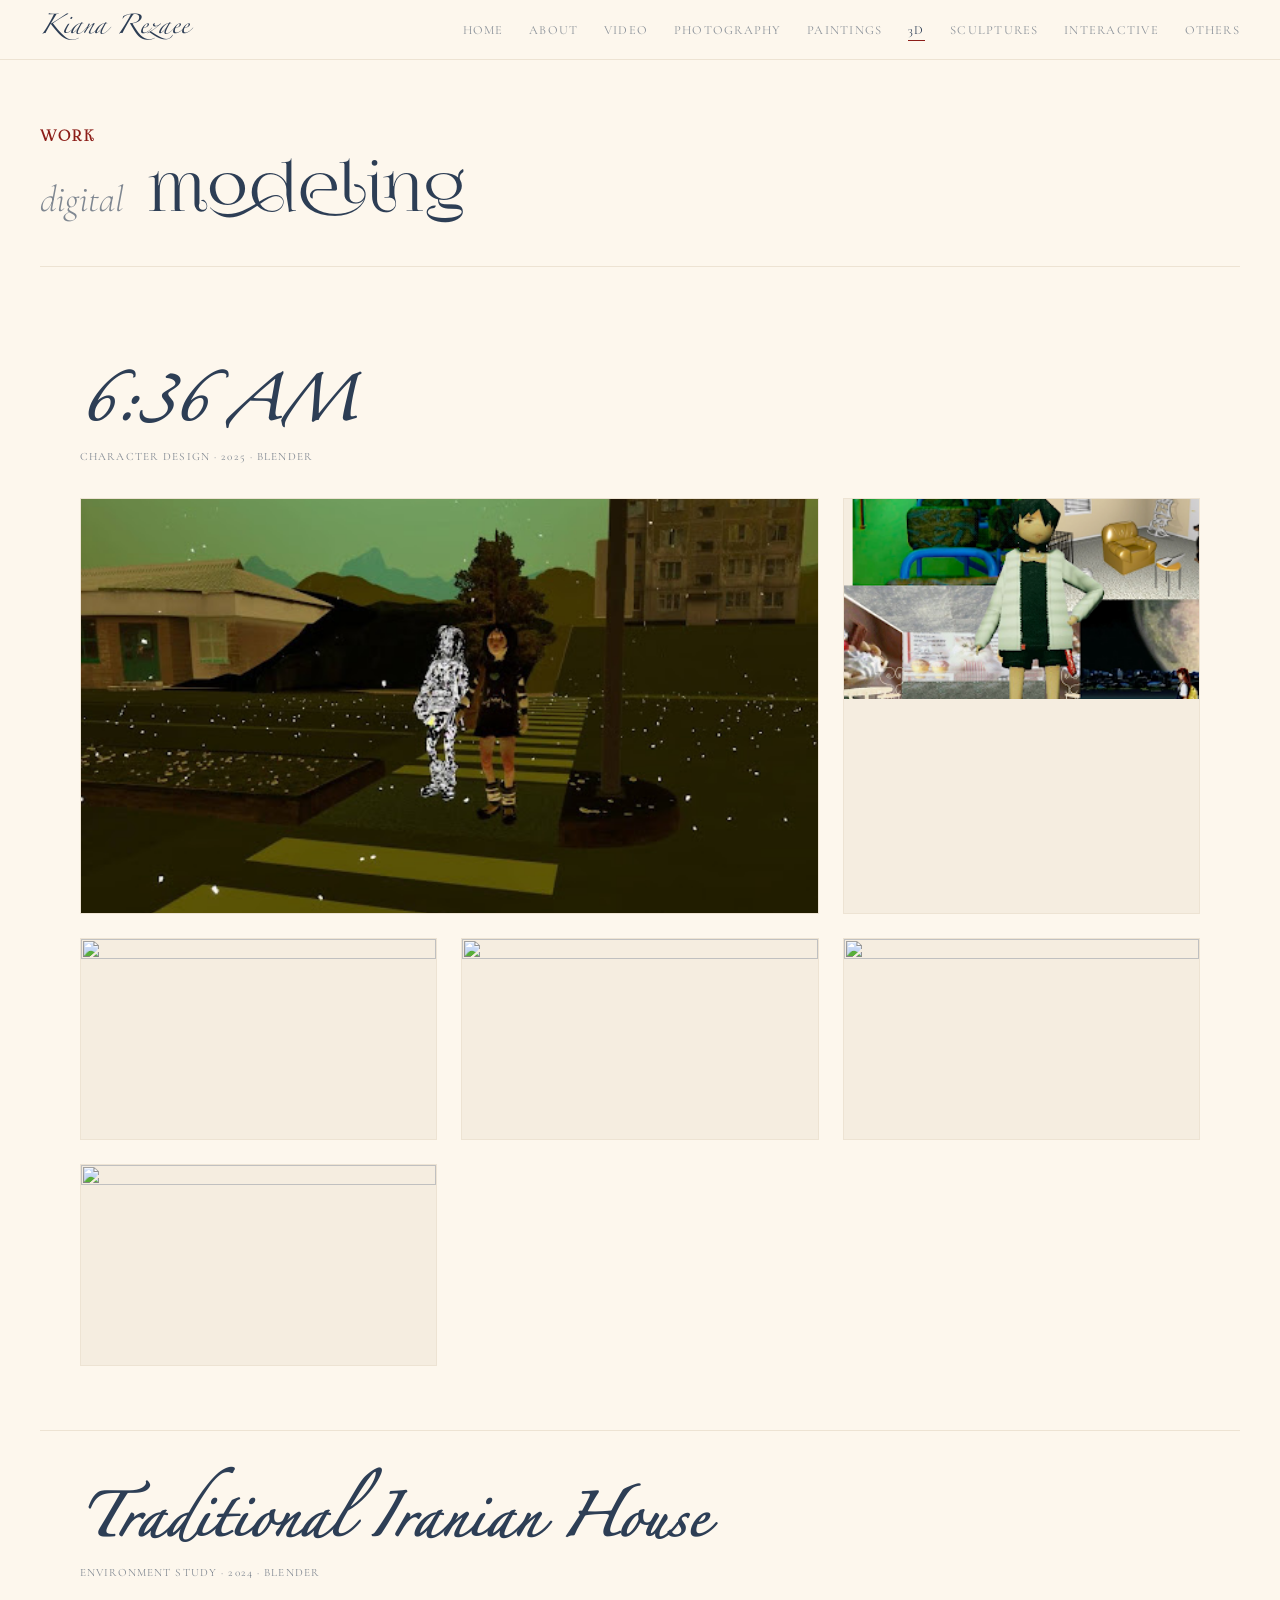
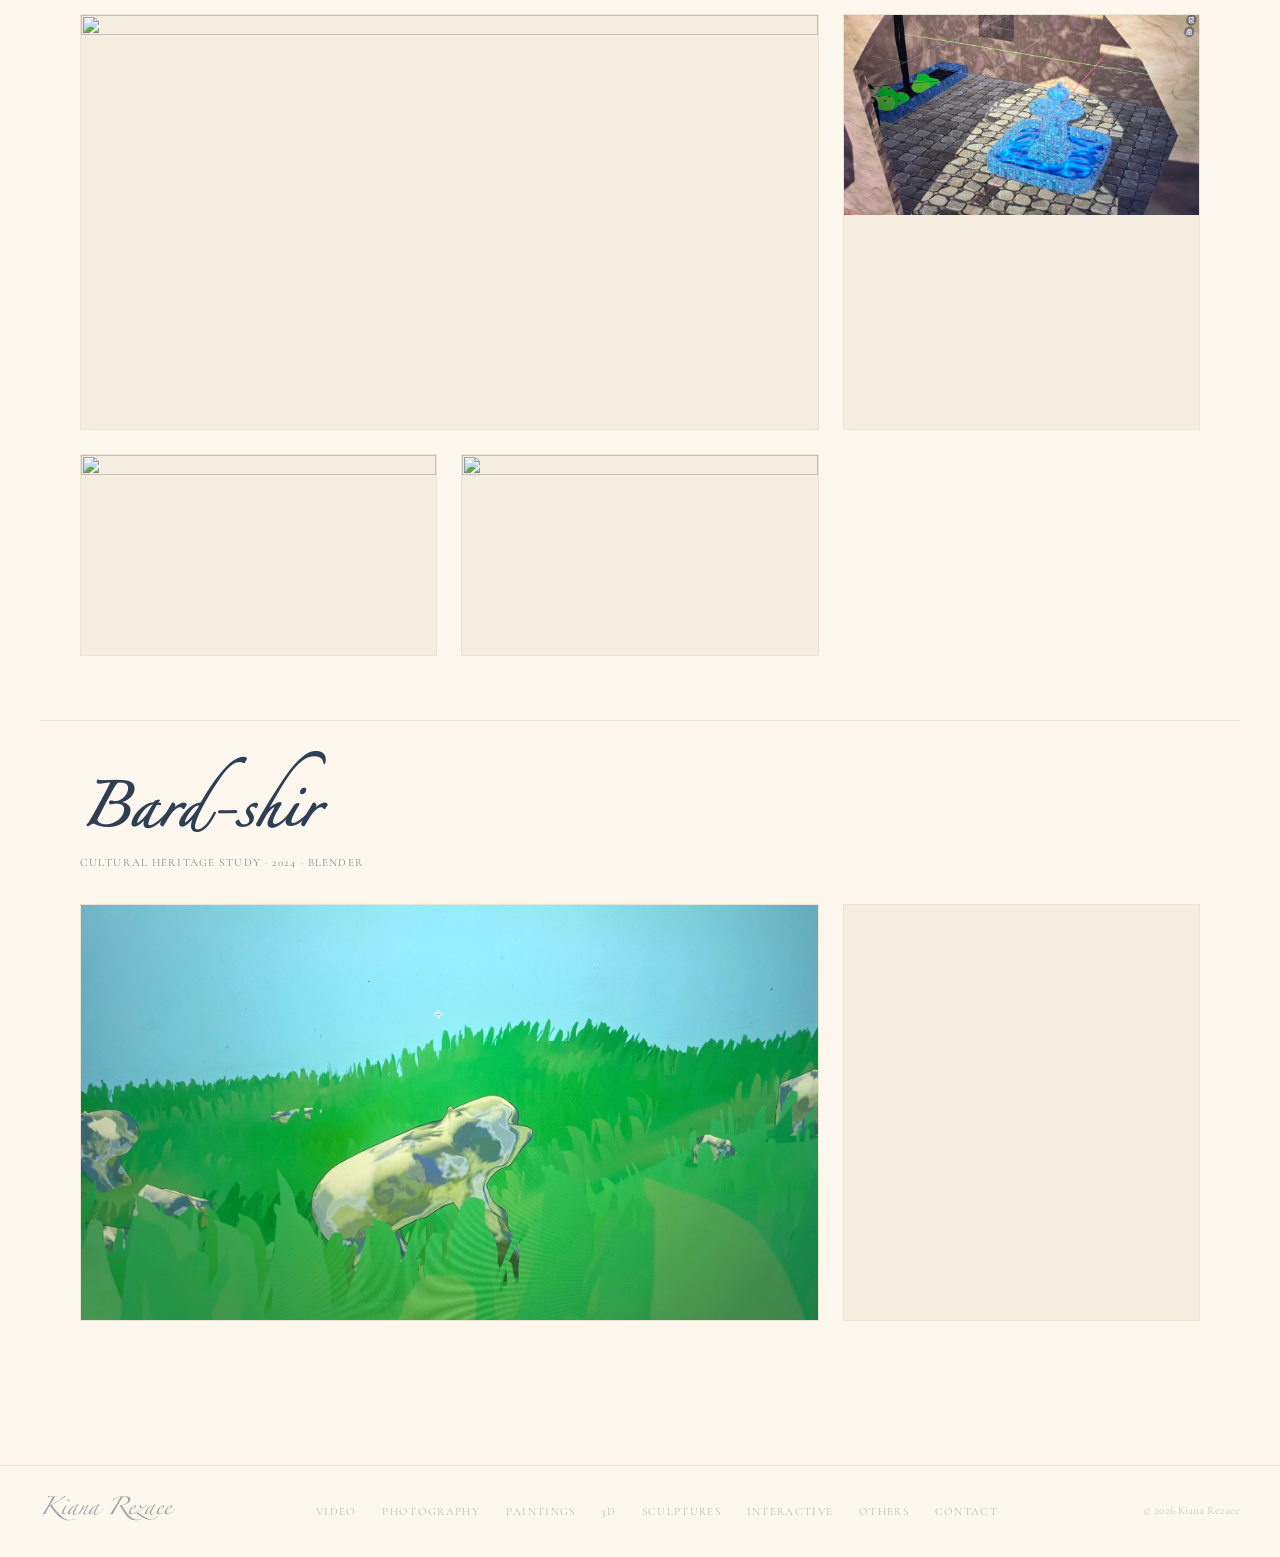
==== commit 66e32be4: "Update 3d.html" ====
--- a/3d.html
+++ b/3d.html
@@ -108,8 +108,8 @@
       <div class="g-item featured" onclick="openProject('morning', 0)"><img src="images/3D/char_design_05.jpg" class="g-thumb"></div>
       <div class="g-item" onclick="openProject('morning', 1)"><img src="images/3D/char_design_01.png" class="g-thumb"></div>
       <div class="g-item" onclick="openProject('morning', 2)"><img src="images/3D/char_design_06.jpg" class="g-thumb"></div>
-      <div class="g-item" onclick="openProject('morning', 3)"><img src="images/3D/char_design_001.JPG" class="g-thumb"></div>
-      <div class="g-item" onclick="openProject('morning', 4)"><img src="images/3D/char_design_03.JPG" class="g-thumb"></div>
+      <div class="g-item" onclick="openProject('morning', 3)"><img src="images/3D/char_design_001.jpg" class="g-thumb"></div>
+      <div class="g-item" onclick="openProject('morning', 4)"><img src="images/3D/char_design_03.jpg" class="g-thumb"></div>
       <div class="g-item" onclick="openProject('morning', 5)"><img src="images/3D/char_design_04.jpg" class="g-thumb"></div>
     </div>
   </section>
@@ -120,10 +120,10 @@
       <p class="project-meta">Environment Study · 2024 · Blender</p>
     </div>
     <div class="project-grid">
-      <div class="g-item featured" onclick="openProject('house', 0)"><img src="images/3D/house_01.JPG" class="g-thumb"></div>
+      <div class="g-item featured" onclick="openProject('house', 0)"><img src="images/3D/house_01.jpg" class="g-thumb"></div>
       <div class="g-item" onclick="openProject('house', 1)"><img src="images/3D/house_02.jpg" class="g-thumb"></div>
-      <div class="g-item" onclick="openProject('house', 2)"><img src="images/3D/House_03.PNG" class="g-thumb"></div>
-      <div class="g-item" onclick="openProject('house', 3)"><img src="images/3D/house_04.PNG" class="g-thumb"></div>
+      <div class="g-item" onclick="openProject('house', 2)"><img src="images/3D/House_03.png" class="g-thumb"></div>
+      <div class="g-item" onclick="openProject('house', 3)"><img src="images/3D/house_04.png" class="g-thumb"></div>
     </div>
   </section>
 
@@ -178,10 +178,10 @@
       { src: "images/3D/Char_design_04.jpg", type: "img", title: "6:36 AM VI", meta: "2025", desc: "sculpt." }
     ],
     house: [
-      { src: "images/3D/house_01.JPG", type: "img", title: "Interior", meta: "2024", desc: "Environment study." },
+      { src: "images/3D/house_01.jpg", type: "img", title: "Interior", meta: "2024", desc: "Environment study." },
       { src: "images/3D/house_02.jpg", type: "img", title: "Texture", meta: "2024", desc: "Environment study." },
-      { src: "images/3D/House_03.PNG", type: "img", title: "Courtyard", meta: "2024", desc: "Environment study." },
-      { src: "images/3D/house_04.PNG", type: "img", title: "Atmosphere", meta: "2024", desc: "Environment study." }
+      { src: "images/3D/House_03.png", type: "img", title: "Courtyard", meta: "2024", desc: "Environment study." },
+      { src: "images/3D/house_04.png", type: "img", title: "Atmosphere", meta: "2024", desc: "Environment study." }
     ],
     bard: [
       { src: "images/3D/bard_shir_01.jpg", type: "img", title: "Bard-shir I", meta: "2024", desc: "Cultural heritage study os bakhtiari tombstones." },
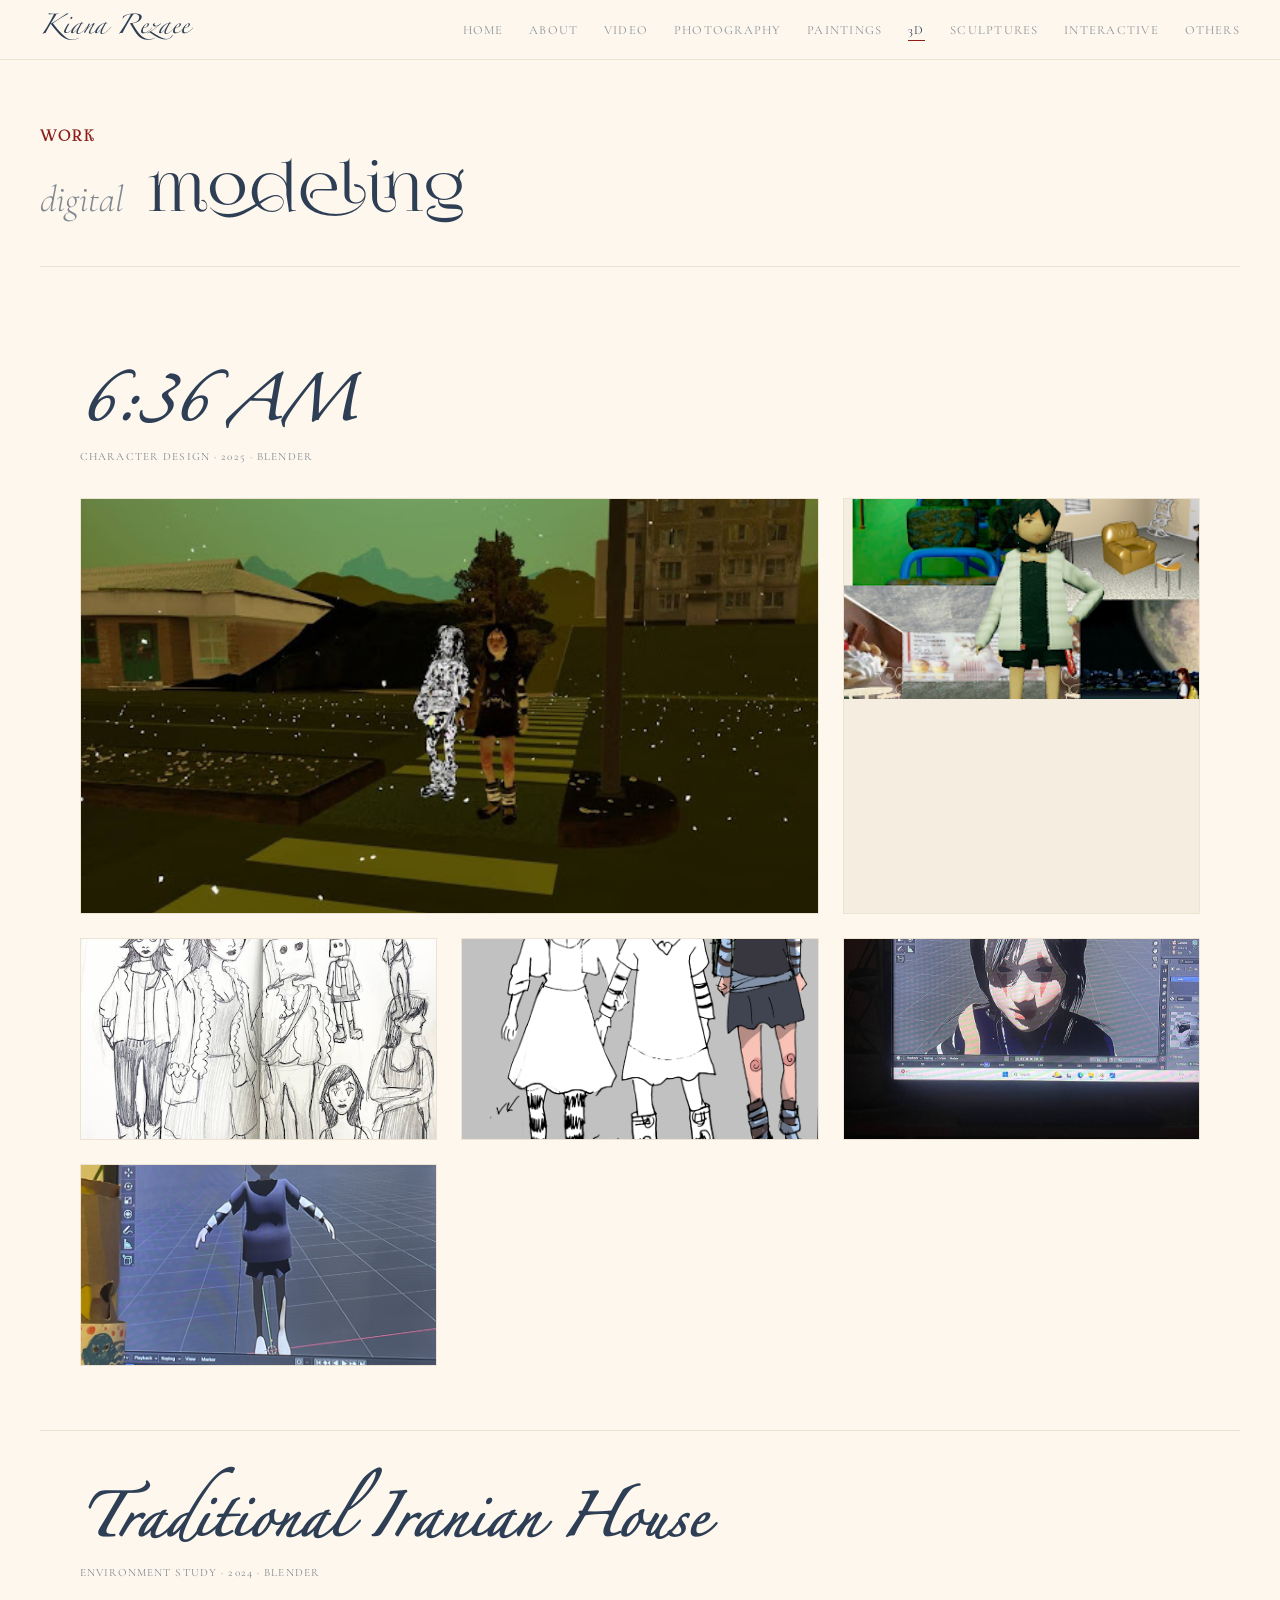
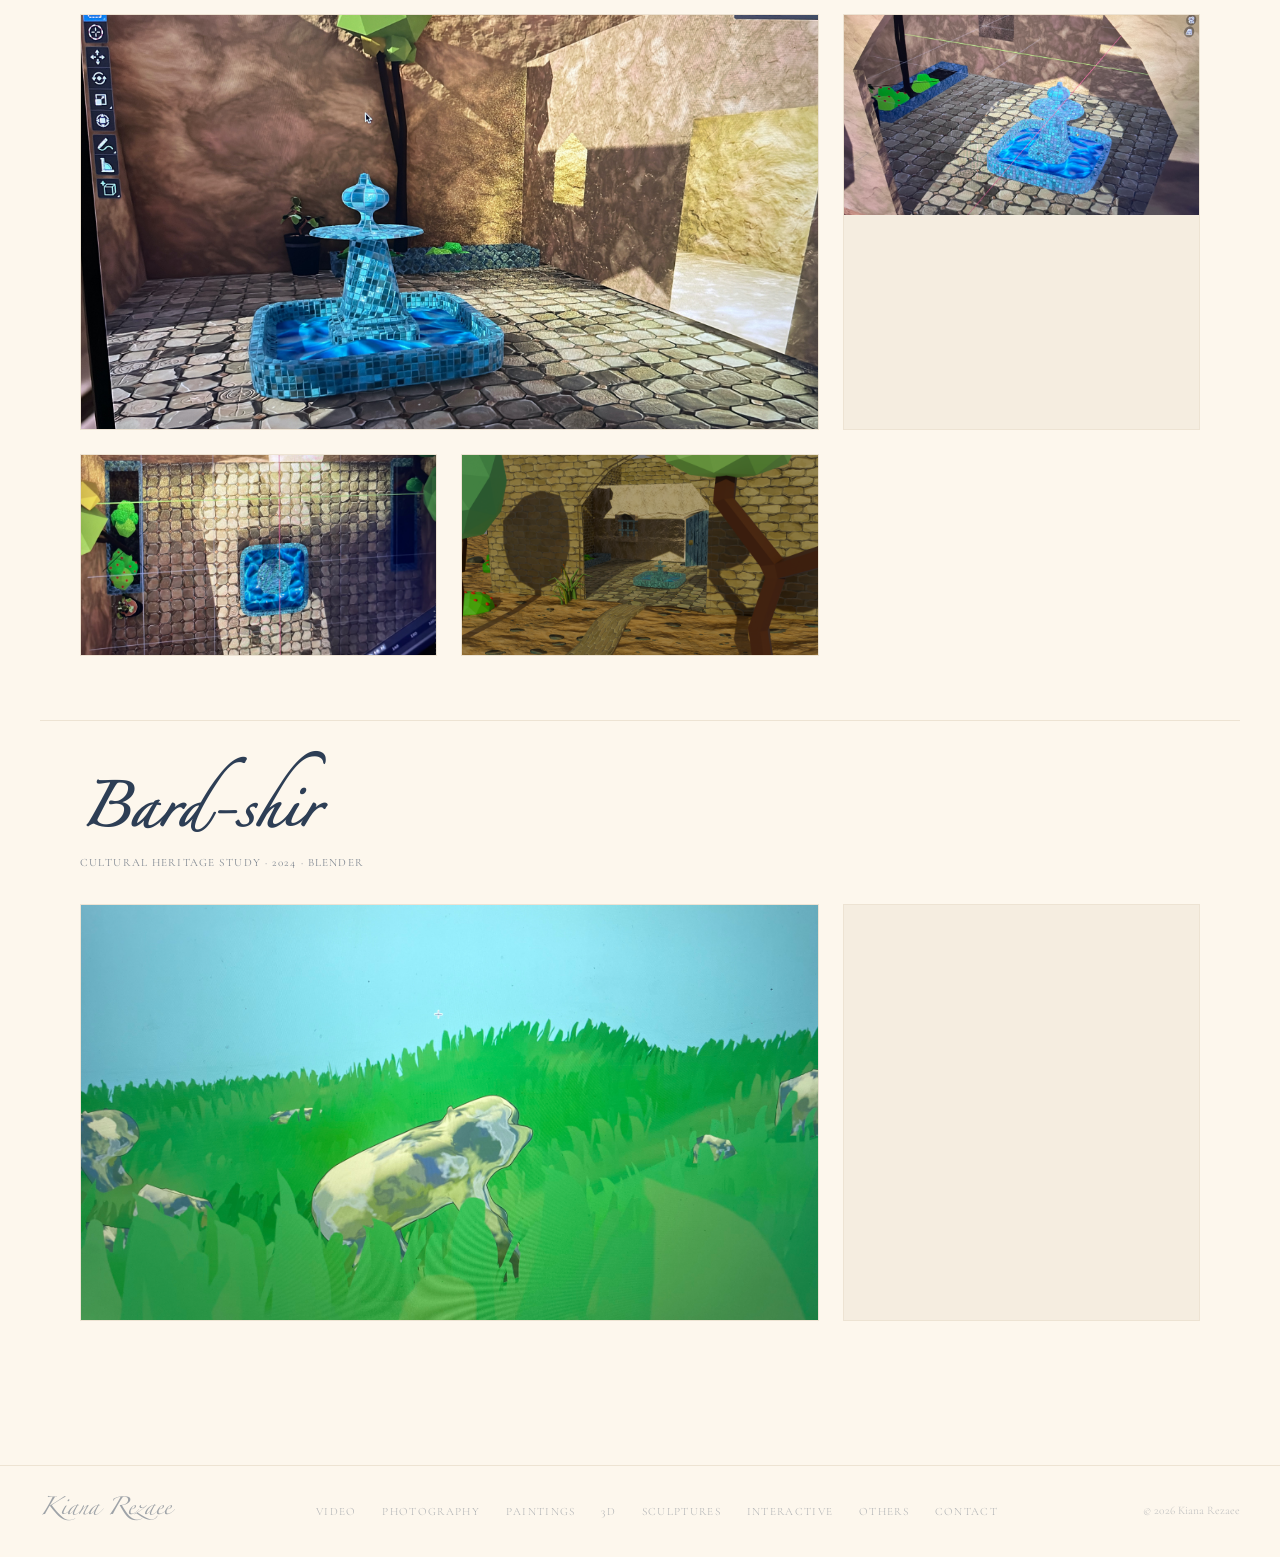
==== commit 535d16af: "Update 3d.html" ====
--- a/3d.html
+++ b/3d.html
@@ -122,7 +122,7 @@
     <div class="project-grid">
       <div class="g-item featured" onclick="openProject('house', 0)"><img src="images/3D/house_01.jpg" class="g-thumb"></div>
       <div class="g-item" onclick="openProject('house', 1)"><img src="images/3D/house_02.jpg" class="g-thumb"></div>
-      <div class="g-item" onclick="openProject('house', 2)"><img src="images/3D/House_03.png" class="g-thumb"></div>
+      <div class="g-item" onclick="openProject('house', 2)"><img src="images/3D/house_03.png" class="g-thumb"></div>
       <div class="g-item" onclick="openProject('house', 3)"><img src="images/3D/house_04.png" class="g-thumb"></div>
     </div>
   </section>
@@ -180,7 +180,7 @@
     house: [
       { src: "images/3D/house_01.jpg", type: "img", title: "Interior", meta: "2024", desc: "Environment study." },
       { src: "images/3D/house_02.jpg", type: "img", title: "Texture", meta: "2024", desc: "Environment study." },
-      { src: "images/3D/House_03.png", type: "img", title: "Courtyard", meta: "2024", desc: "Environment study." },
+      { src: "images/3D/house_03.png", type: "img", title: "Courtyard", meta: "2024", desc: "Environment study." },
       { src: "images/3D/house_04.png", type: "img", title: "Atmosphere", meta: "2024", desc: "Environment study." }
     ],
     bard: [
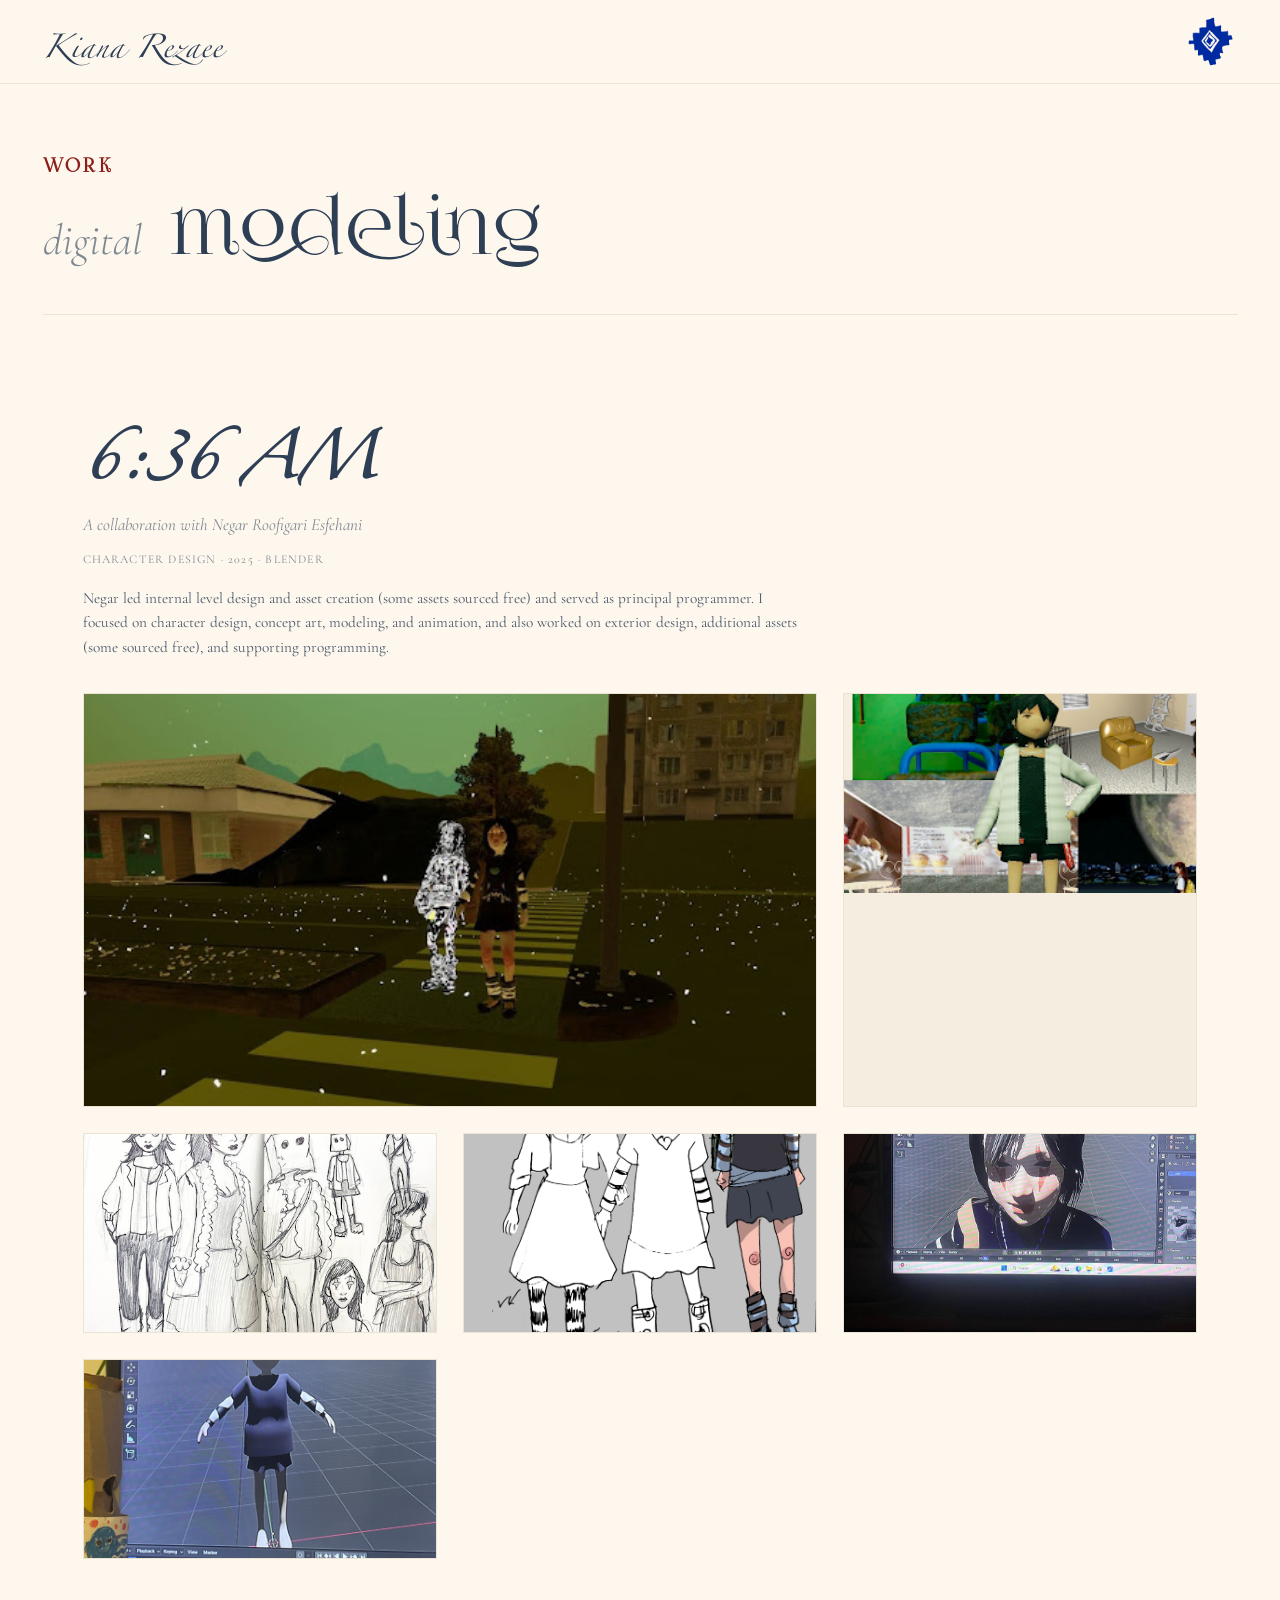
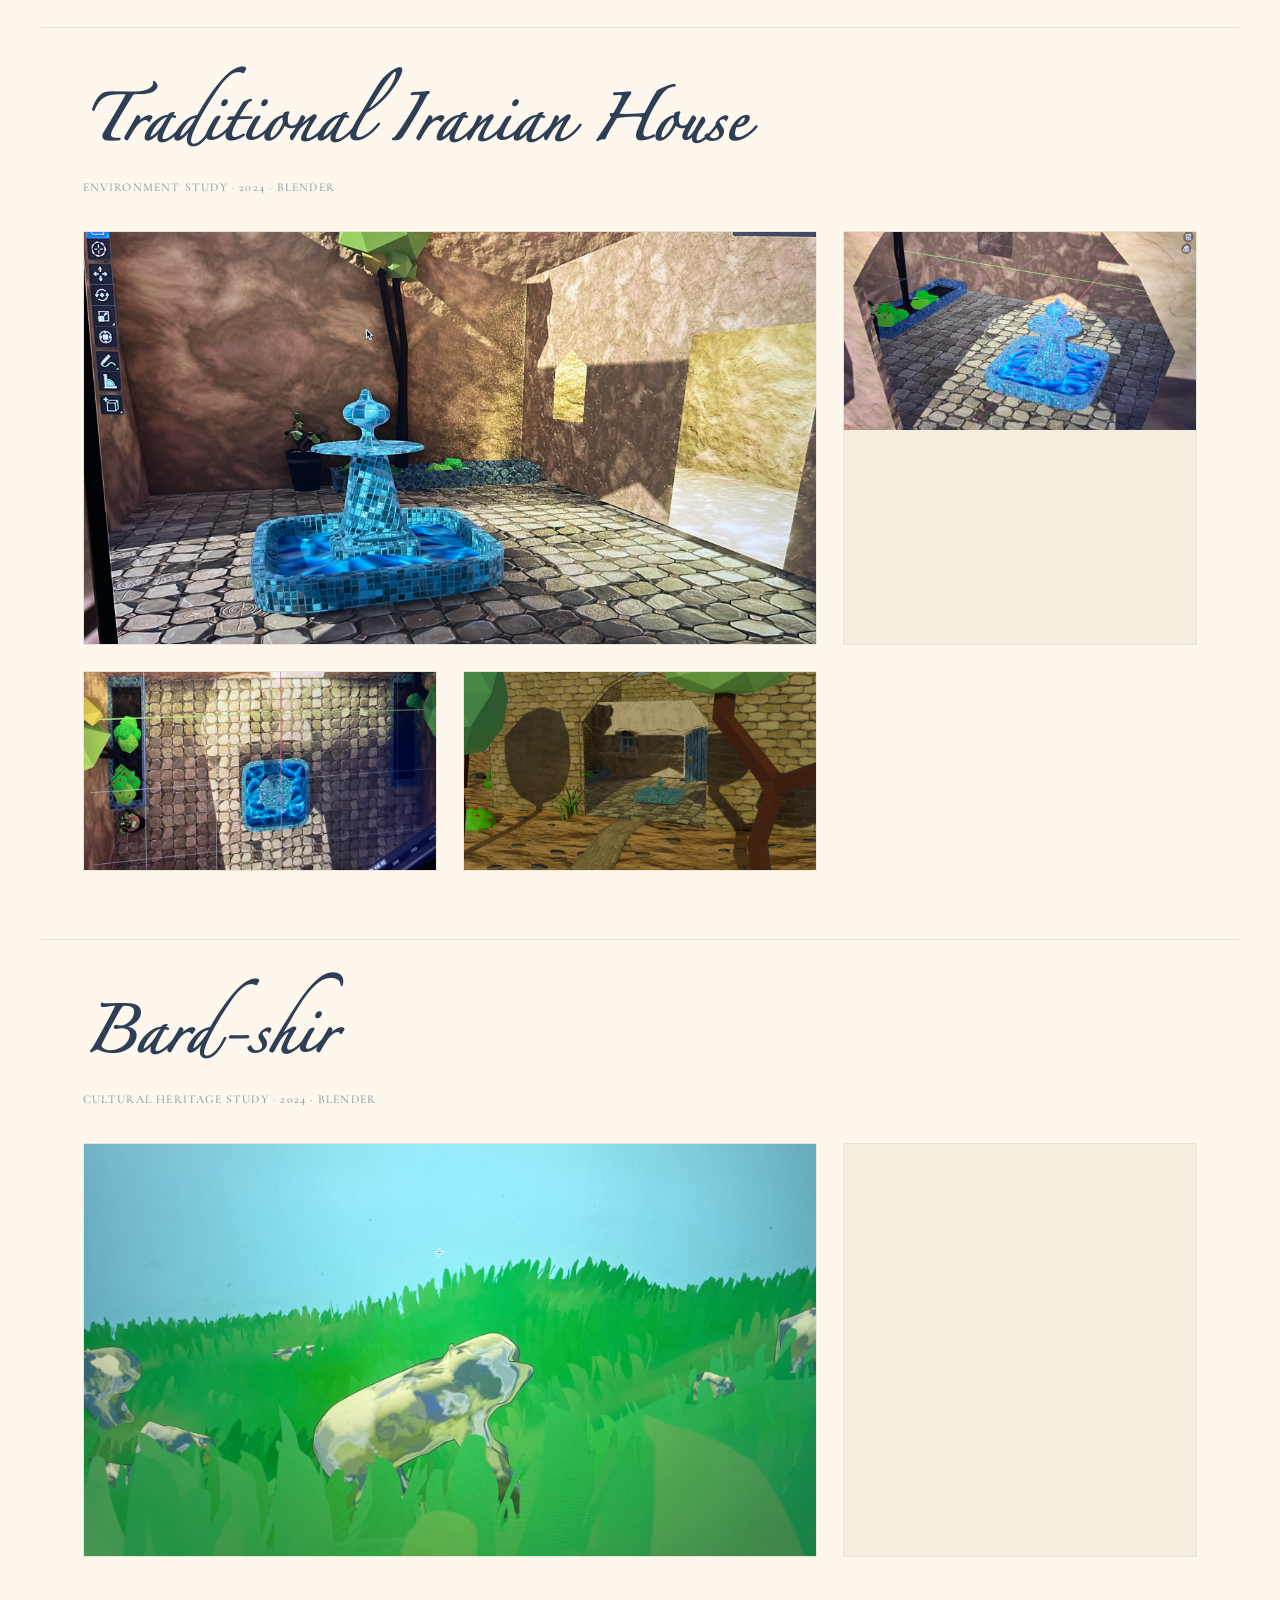
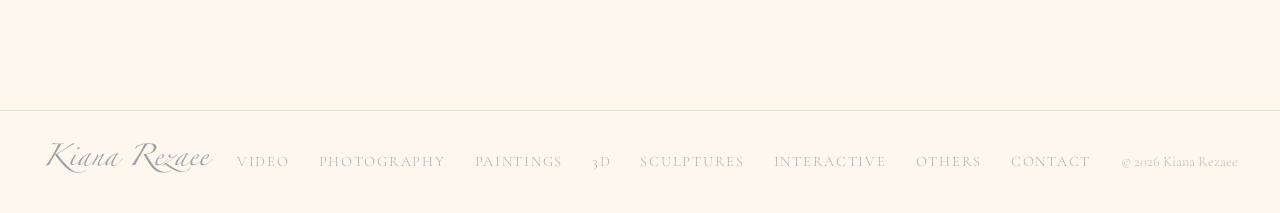
==== commit b239c27c: "Add project subtitle and collaboration details" ====
--- a/3d.html
+++ b/3d.html
@@ -19,7 +19,9 @@
 
 .project-header { margin-bottom: 2rem; }
 .project-title { font-family: var(--font-dec); font-size: 2.5rem; margin: 0; }
-.project-meta { font-size: 0.7rem; text-transform: uppercase; letter-spacing: 0.1em; opacity: 0.6; }
+.project-subtitle { font-style: italic; font-size: 1rem; opacity: 0.6; margin-top: 0.3rem; }
+.project-meta { font-size: 0.7rem; text-transform: uppercase; letter-spacing: 0.1em; opacity: 0.6; margin-top: 0.5rem; }
+.project-collab { font-size: 0.9rem; line-height: 1.6; opacity: 0.85; max-width: 720px; margin-top: 1rem; }
 
 /* ── GRID ── */
 .project-grid { display: grid; grid-template-columns: repeat(12, 1fr); gap: 1.5rem; }
@@ -77,7 +79,7 @@
 
 <div class="mobile-menu" id="mobileMenu">
   <button class="menu-close" onclick="closeMobile()" aria-label="Close Menu">
-    <img src="images/icons/ex.PNG" alt="Close">
+    <img src="images/icons/ex.png" alt="Close">
   </button>
   <a href="index.html" onclick="closeMobile()">Home</a>
   <a href="about.html" onclick="closeMobile()">About</a>
@@ -102,7 +104,9 @@
   <section class="project-section">
     <div class="project-header">
       <h2 class="project-title">6:36 AM</h2>
+      <p class="project-subtitle">A collaboration with Negar Roofigari Esfehani</p>
       <p class="project-meta">Character Design · 2025 · Blender</p>
+      <p class="project-collab">Negar led internal level design and asset creation (some assets sourced free) and served as principal programmer. I focused on character design, concept art, modeling, and animation, and also worked on exterior design, additional assets (some sourced free), and supporting programming.</p>
     </div>
     <div class="project-grid">
       <div class="g-item featured" onclick="openProject('morning', 0)"><img src="images/3D/char_design_05.jpg" class="g-thumb"></div>
@@ -164,10 +168,6 @@
 
 <script src="shared.js"></script>
 <script>
-function closeMobile() { document.getElementById('mobileMenu').classList.remove('is-active'); }
-const hamburger = document.getElementById('hamburger');
-if (hamburger) { hamburger.addEventListener('click', () => { document.getElementById('mobileMenu').classList.add('is-active'); }); }
-
 const projects = {
     morning: [
       { src: "images/3D/char_design_05.jpg", type: "img", title: "6:36 AM I", meta: "2025", desc: "Digital render." },
--- a/shared.css
+++ b/shared.css
@@ -39,7 +39,7 @@
   --font-orn:  'Foglihten', Georgia, serif;
   --font-body: 'Cormorant', Georgia, serif;
 
-  --nav-h: 60px;
+  --nav-h: 84px;
   --ease:  cubic-bezier(0.22, 1, 0.36, 1);
   --shadow-soft: 0 2px 18px rgba(15,20,26,0.07);
   --shadow-med:  0 6px 32px rgba(15,20,26,0.13);
@@ -47,14 +47,14 @@
 
 /* ── RESET ──────────────────────────────────────────────────── */
 *, *::before, *::after { box-sizing: border-box; margin: 0; padding: 0; }
-html { scroll-behavior: smooth; font-size: 16px; }
+html { scroll-behavior: smooth; font-size: 17px; }
 
 body {
   background: var(--cream);
   color: var(--ink);
   font-family: var(--font-body);
   font-weight: 400;
-  font-size: 1.05rem;
+  font-size: 1.2rem;
   line-height: 1.7;
   overflow-x: hidden;
   -webkit-font-smoothing: antialiased;
@@ -86,16 +86,19 @@
 }
 .nav-logo {
   font-family: var(--font-dec);
-  font-size: 1.1rem;
+  font-size: 1.25rem;
   color: var(--ink);
+  line-height: 1;
   transition: color 0.2s;
+  display: inline-block;
+  transform: translateY(0.55em);
 }
 .nav-logo:hover { color: var(--ember); }
 
-.nav-links { display: flex; align-items: center; gap: 1.6rem; }
+.nav-links { display: none; align-items: center; gap: 1.8rem; }
 .nav-links a {
   font-weight: 400;
-  font-size: 0.78rem;
+  font-size: 0.92rem;
   letter-spacing: 0.1em;
   text-transform: uppercase;
   opacity: 0.55;
@@ -114,7 +117,8 @@
 .hamburger {
   z-index: 2100;
   cursor: pointer;
-  display: none;
+  display: block;
+  position: relative;
   background: none;
   border: none;
   padding: 0;
@@ -131,16 +135,19 @@
   width: 100%;
   max-width: 300px;
   height: 100vh;
-  background: var(--cream);
+  background: rgba(253,247,237,0.85);
+  backdrop-filter: blur(18px);
+  -webkit-backdrop-filter: blur(18px);
   z-index: 2050;
   display: flex;
   flex-direction: column;
-  padding: 6rem 2rem 2rem;
+  overflow-y: auto;
+  padding: 4.5rem 2rem 2rem;
   gap: 0.5rem;
   transform: translateX(100%);
   transition: transform 0.35s var(--ease);
   visibility: hidden;
-  box-shadow: -5px 0 25px rgba(0,0,0,0.05);
+  box-shadow: -5px 0 25px rgba(0,0,0,0.08);
 }
 .mobile-menu.active {
   transform: translateX(0);
@@ -149,18 +156,18 @@
 
 .menu-close {
   position: absolute;
-  top: 1.5rem;
-  right: 1.5rem;
+  top: 1.25rem;
+  right: 1.25rem;
   background: none;
   border: none;
   cursor: pointer;
-  opacity: 0.5;
+  opacity: 0.7;
   transition: opacity 0.3s, transform 0.3s;
   z-index: 2100;
   padding: 0;
   
   /* Adjust this width to match your desired size */
-  width: 40px; 
+  width: 36px; 
   height: auto;
 }
 
@@ -180,11 +187,11 @@
 .menu-close:hover { opacity: 1; }
 
 .mobile-menu a {
-  font-size: 1.1rem;
+  font-size: 1.05rem;
   padding: 0.6rem 0;
   color: var(--ink);
   text-transform: uppercase;
-  letter-spacing: 0.1em;
+  letter-spacing: 0.08em;
   border-bottom: 1px solid transparent;
   transition: border-color 0.3s;
 }
@@ -193,9 +200,9 @@
 /* ── BUTTONS ─────────────────────────────────────────────────── */
 .btn {
   display: inline-flex; align-items: center; gap: 0.5rem;
-  font-weight: 400; font-size: 0.78rem;
+  font-weight: 400; font-size: 0.92rem;
   letter-spacing: 0.12em; text-transform: uppercase;
-  padding: 0.7rem 1.75rem;
+  padding: 0.9rem 2.1rem;
   border: 1.5px solid var(--ember);
   background: var(--ember); color: var(--cream);
   cursor: pointer;
@@ -204,6 +211,30 @@
 .btn:hover { background: var(--gold); border-color: var(--gold); color: var(--ink); transform: translateY(-1px); }
 .btn:active { transform: translateY(0); }
 .btn-ghost { background: transparent; color: var(--ember); }
+
+/* Any inline group of buttons (hero CTAs, contact/about links, etc.) */
+.hero-cta,
+.btn-group {
+  display: flex;
+  align-items: center;
+  justify-content: center;
+  flex-wrap: wrap;
+  gap: 1rem;
+  margin-top: 0.5rem;
+}
+
+@media (max-width: 600px) {
+  .hero-cta,
+  .btn-group {
+    flex-direction: column;
+    gap: 1rem;
+  }
+  .hero-cta .btn,
+  .btn-group .btn {
+    width: 100%;
+    max-width: 280px;
+  }
+}
 
 /* ── PAGE WRAP & LAYOUT ──────────────────────────────────────── */
 .page-wrap { padding-top: var(--nav-h); min-height: 100vh; }
@@ -217,14 +248,14 @@
 }
 .page-eyebrow {
   font-family: var(--font-orn);
-  font-weight: 600; font-size: 0.95rem;
+  font-weight: 600; font-size: 1.1rem;
   letter-spacing: 0.18em; text-transform: uppercase;
   color: var(--ember); margin-bottom: 0.75rem;
 }
 .page-title {
   font-family: var(--font-orn);
   font-weight: 400;
-  font-size: clamp(2.4rem, 6vw, 4rem);
+  font-size: clamp(2.6rem, 6.5vw, 4.4rem);
   line-height: 1.0; color: var(--ink);
 }
 .page-title span {
@@ -234,7 +265,7 @@
   display: inline-block; margin-right: 0.2em;
 }
 .page-count {
-  font-weight: 300; font-size: 0.75rem;
+  font-weight: 300; font-size: 0.88rem;
   letter-spacing: 0.1em; color: rgba(45,62,85,0.35);
   text-transform: uppercase; white-space: nowrap;
 }
@@ -258,15 +289,15 @@
   display: flex; align-items: center;
   justify-content: space-between; gap: 1.5rem; flex-wrap: wrap;
 }
-.footer-logo { font-family: var(--font-dec); font-size: 1rem; opacity: 0.45; }
-.footer-links { display: flex; gap: 1.6rem; flex-wrap: wrap; }
+.footer-logo { font-family: var(--font-dec); font-size: 1.15rem; opacity: 0.45; }
+.footer-links { display: flex; gap: 1.7rem; flex-wrap: wrap; }
 .footer-links a {
-  font-weight: 300; font-size: 0.7rem;
+  font-weight: 300; font-size: 0.85rem;
   letter-spacing: 0.12em; text-transform: uppercase;
   opacity: 0.38; transition: opacity 0.2s, color 0.2s;
 }
 .footer-links a:hover { opacity: 1; color: var(--ember); }
-.footer-copy { font-weight: 300; font-size: 0.72rem; color: rgba(45,62,85,0.3); }
+.footer-copy { font-weight: 300; font-size: 0.85rem; color: rgba(45,62,85,0.3); }
 
 /* ── LIGHTBOX ────────────────────────────────────────────────── */
 .lightbox {
@@ -279,20 +310,18 @@
 .lightbox img { max-width: 90vw; max-height: 85vh; object-fit: contain; box-shadow: var(--shadow-med); }
 .lightbox-close {
   position: fixed; top: 1.5rem; right: 2rem;
-  font-weight: 300; font-size: 0.75rem; letter-spacing: 0.14em; text-transform: uppercase;
+  font-weight: 300; font-size: 0.88rem; letter-spacing: 0.14em; text-transform: uppercase;
   background: none; border: none; cursor: pointer; opacity: 0.5; transition: opacity 0.2s;
 }
 .lightbox-caption {
   position: fixed; bottom: 2rem; left: 50%; transform: translateX(-50%);
-  font-weight: 300; font-size: 0.78rem; letter-spacing: 0.1em;
+  font-weight: 300; font-size: 0.92rem; letter-spacing: 0.1em;
   color: rgba(45,62,85,0.45); white-space: nowrap;
 }
 
 /* ── RESPONSIVE ──────────────────────────────────────────────── */
 @media (max-width: 860px) {
-  .hamburger { display: block; position: relative; }
-  .nav-links { display: none; }
   .container, .page-header { padding-left: 1.25rem; padding-right: 1.25rem; }
   .site-footer { flex-direction: column; align-items: flex-start; gap: 1rem; }
   .page-rule { margin-left: 1.25rem; margin-right: 1.25rem; }
-}+}
